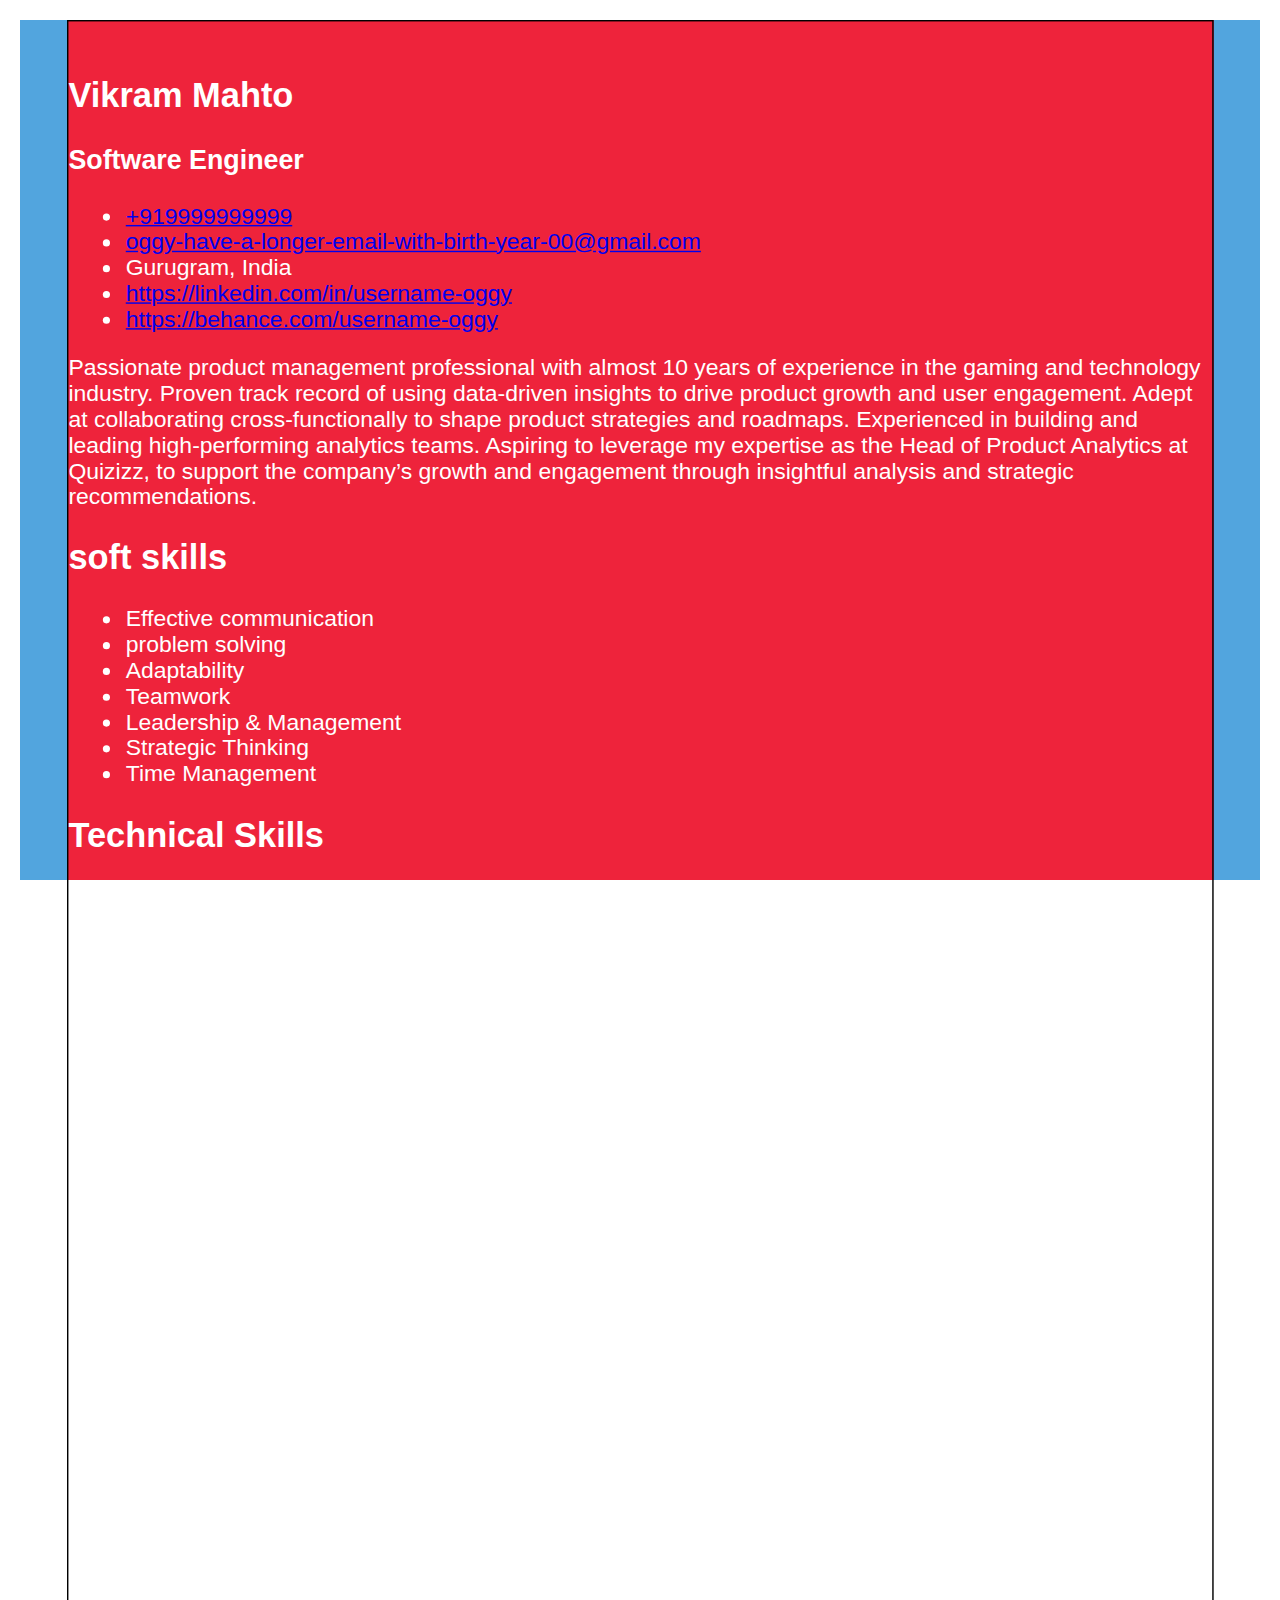
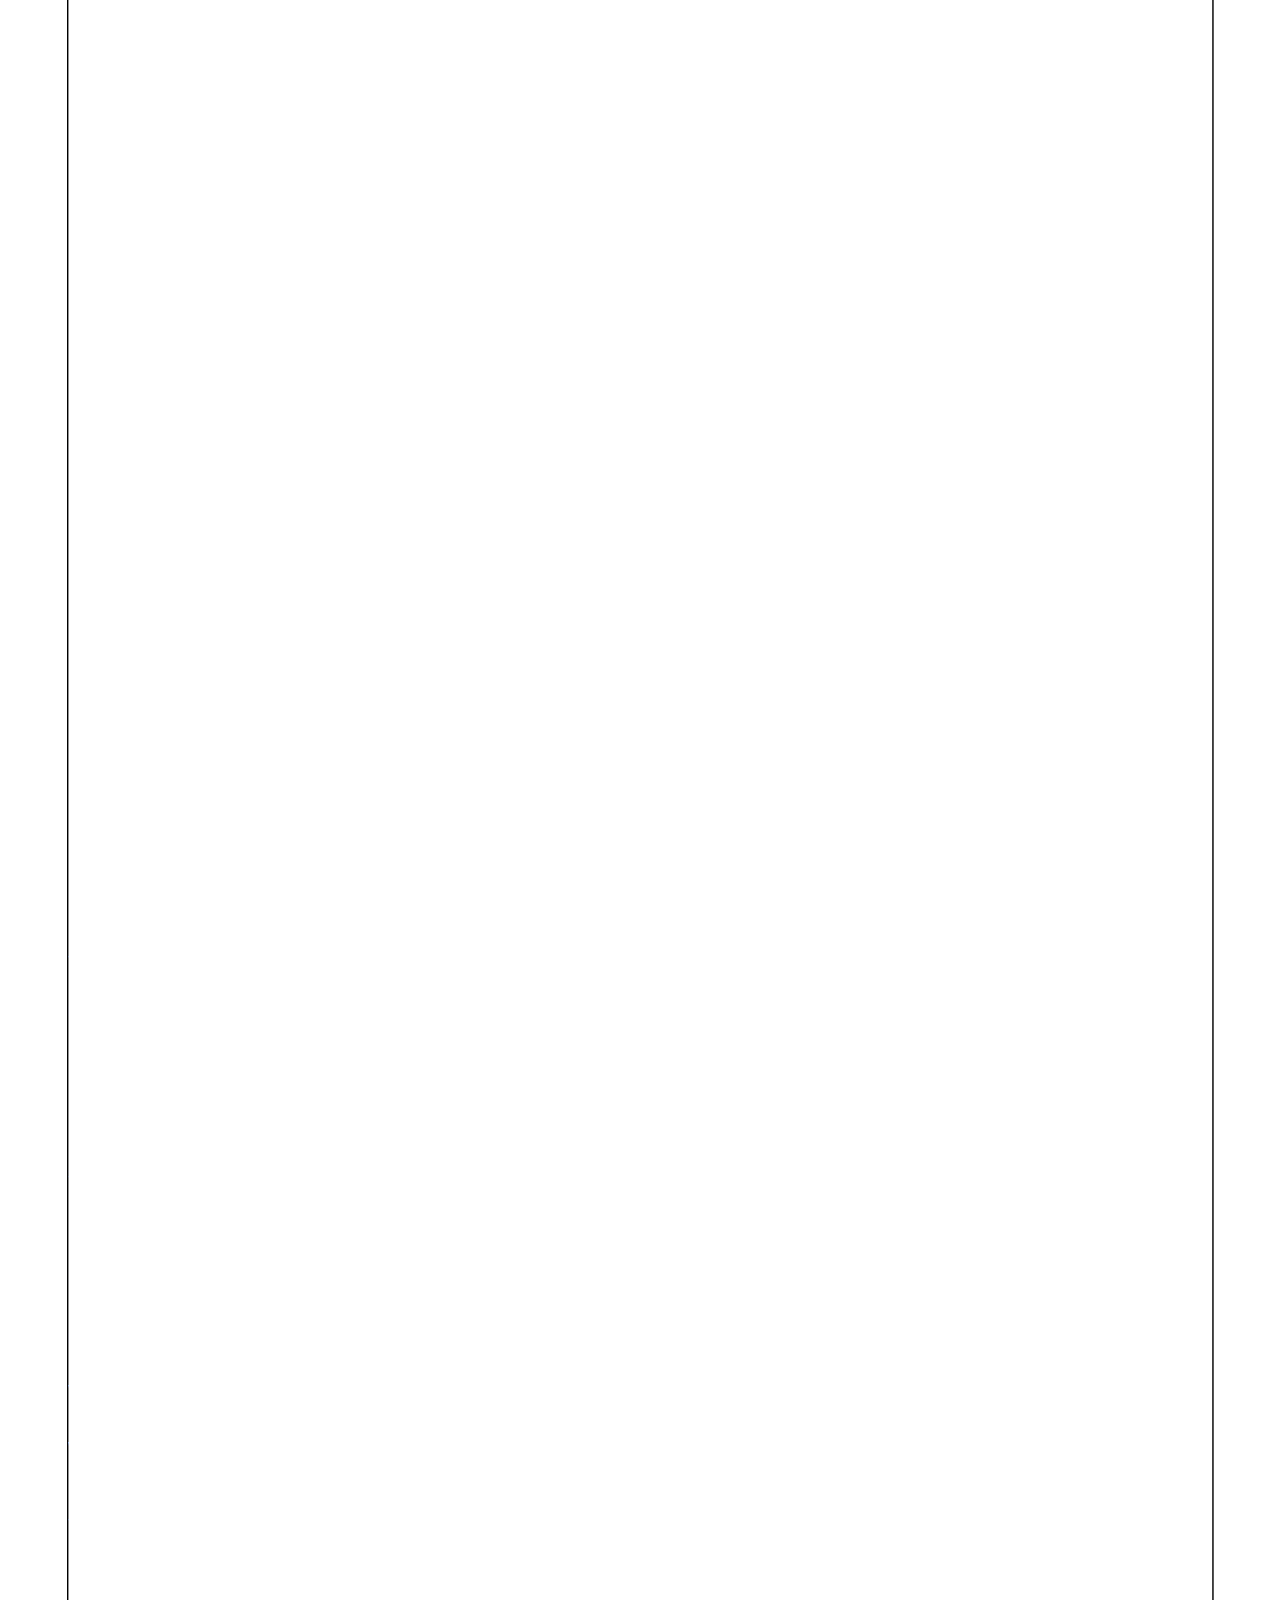
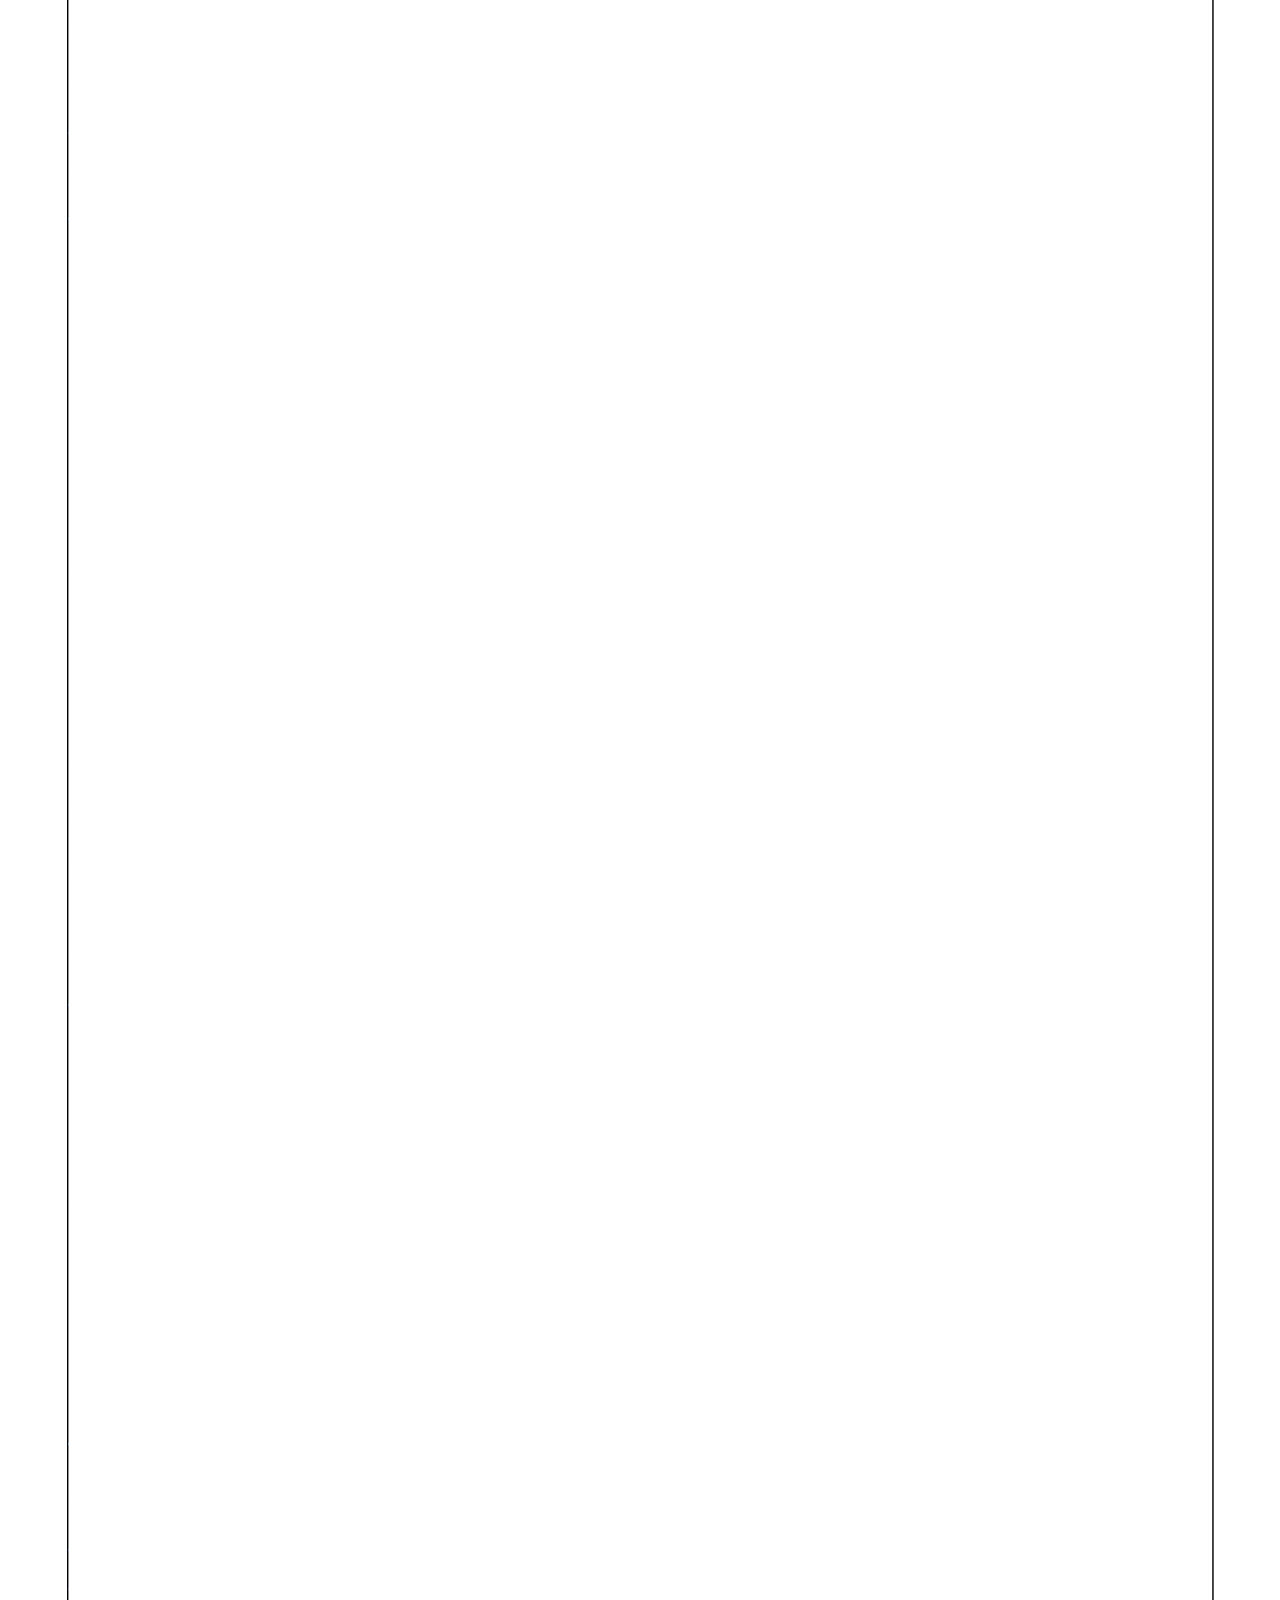
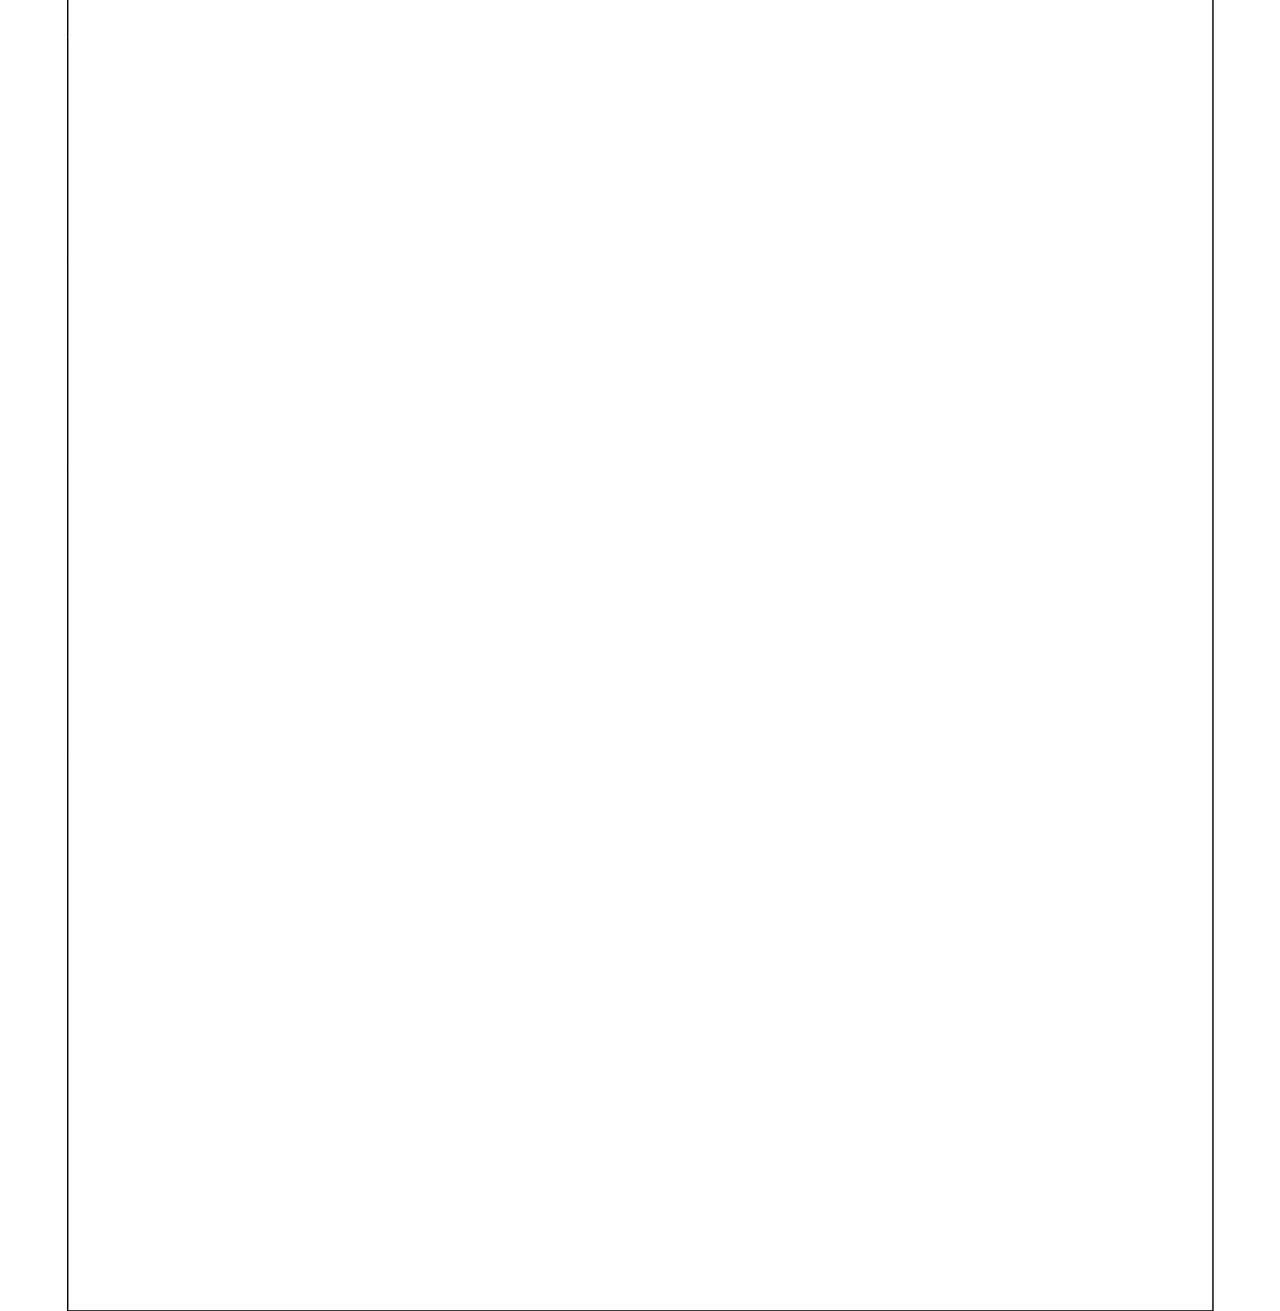
==== index.html @ e38b86bf "first commit" ====
<!DOCTYPE html>
<html lang="en">

<head>
    <meta charset="UTF-8">
    <meta name="viewport" content="width=device-width, initial-scale=1.0">
    <title>Document</title>
    <link rel="stylesheet" href="style.css">
    <script src="//cdnjs.cloudflare.com/ajax/libs/jquery/2.1.3/jquery.min.js"></script>
    <script src="//cdnjs.cloudflare.com/ajax/libs/underscore.js/1.6.0/underscore-min.js"></script>
    <script src="main.js"></script>
</head>

<body>
    <div id="container">
        <div class="page_content">
            <div id="resumeContainer" style="border: 1px solid black;">
                <meta charset="UTF-8">
                <meta name="viewport" content="width=device-width, initial-scale=1.0">
                <title>Stellar Cobalt</title>
                <link rel="stylesheet" href="https://rsv2.callupapp.co/htmltesting/style.css">
                <link rel="stylesheet" href="style.css">
                <div id="stellar-cobalt" class="resume-page">
                    <div class="header-info">
                        <div class="name-pic">
                            <img src="https://rsv2.callupapp.co/htmltesting/img/picture.jpg" alt="" class="profile-pic"
                                loading="lazy">
                            <div class="name-role">
                                <h2 class="name">Vikram Mahto</h2>
                                <h3 class="role">Software Engineer</h3>
                            </div>
                        </div>
                        <div class="contact-info">
                            <ul>
                                <li>
                                    <a href="tel:+919999999999" class="mobile">+919999999999</a>
                                    <img src="https://rsv2.callupapp.co/htmltesting/img/mobile.svg" alt="">
                                </li>
                                <li>
                                    <a href="mailto:abdevraj1-have-a-longer-email00@gmail.com"
                                        class="email">oggy-have-a-longer-email-with-birth-year-00@gmail.com</a>
                                    <img src="https://rsv2.callupapp.co/htmltesting/img/email.svg" alt="">
                                </li>
                                <li>
                                    <span>Gurugram, India</span>
                                    <img src="https://rsv2.callupapp.co/htmltesting/img/location.svg" alt="">
                                </li>
                                <li>
                                    <a href="#">https://linkedin.com/in/username-oggy</a>
                                    <img src="https://rsv2.callupapp.co/htmltesting/img/linkedin.svg" alt="">
                                </li>
                                <li>
                                    <a href="#">https://behance.com/username-oggy</a>
                                    <img src="https://rsv2.callupapp.co/htmltesting/img/behance.svg" alt="">
                                </li>
                            </ul>
                        </div>
                    </div>
                    <p class="prof-summary">
                        Passionate product management professional with almost 10 years of
                        experience in the gaming and
                        technology industry. Proven track record of using data-driven insights
                        to drive product growth and user
                        engagement. Adept at collaborating cross-functionally to shape product
                        strategies and roadmaps.
                        Experienced in building and leading high-performing analytics teams.
                        Aspiring to leverage my expertise
                        as the Head of Product Analytics at Quizizz, to support the company’s
                        growth and engagement through
                        insightful analysis and strategic recommendations.
                    </p>
                    <div class="summary-column">
                        <!-- Soft skills -->
                        <section>
                            <h2 class="section-title">soft skills</h2>
                            <ul class="soft-skills-badge">
                                <li>Effective communication </li>
                                <li>problem solving</li>
                                <li>Adaptability</li>
                                <li>Teamwork</li>
                                <li>Leadership &amp; Management</li>
                                <li>Strategic Thinking</li>
                                <li>Time Management</li>
                            </ul>
                        </section>
                        <!-- Technical skills -->
                        <section>
                            <h2 class="section-title">Technical Skills</h2>
                            <ul class="list-style-none">
                                <li class="skill-with-rating">
                                    <span class="name">SQL</span>
                                    <span class="stars">
                                        <img src="https://rsv2.callupapp.co/htmltesting/img/line-dark.svg" alt="">
                                        <img src="https://rsv2.callupapp.co/htmltesting/img/line-dark.svg" alt="">
                                        <img src="https://rsv2.callupapp.co/htmltesting/img/line-dark.svg" alt="">
                                        <img src="https://rsv2.callupapp.co/htmltesting/img/line-muted.svg" alt="">
                                        <img src="https://rsv2.callupapp.co/htmltesting/img/line-muted.svg" alt="">
                                    </span>
                                </li>
                                <li class="skill-with-rating">
                                    <span class="name">Data querying</span>
                                    <span class="stars">
                                        <img src="https://rsv2.callupapp.co/htmltesting/img/line-dark.svg" alt="">
                                        <img src="https://rsv2.callupapp.co/htmltesting/img/line-dark.svg" alt="">
                                        <img src="https://rsv2.callupapp.co/htmltesting/img/line-dark.svg" alt="">
                                        <img src="https://rsv2.callupapp.co/htmltesting/img/line-muted.svg" alt="">
                                        <img src="https://rsv2.callupapp.co/htmltesting/img/line-muted.svg" alt="">
                                    </span>
                                </li>
                                <li class="skill-with-rating">
                                    <span class="name">Firebase</span>
                                    <span class="stars">
                                        <img src="https://rsv2.callupapp.co/htmltesting/img/line-dark.svg" alt="">
                                        <img src="https://rsv2.callupapp.co/htmltesting/img/line-dark.svg" alt="">
                                        <img src="https://rsv2.callupapp.co/htmltesting/img/line-dark.svg" alt="">
                                        <img src="https://rsv2.callupapp.co/htmltesting/img/line-muted.svg" alt="">
                                        <img src="https://rsv2.callupapp.co/htmltesting/img/line-muted.svg" alt="">
                                    </span>
                                </li>
                                <li class="skill-with-rating">
                                    <span class="name">Digital marketing</span>
                                    <span class="stars">
                                        <img src="https://rsv2.callupapp.co/htmltesting/img/line-dark.svg" alt="">
                                        <img src="https://rsv2.callupapp.co/htmltesting/img/line-dark.svg" alt="">
                                        <img src="https://rsv2.callupapp.co/htmltesting/img/line-dark.svg" alt="">
                                        <img src="https://rsv2.callupapp.co/htmltesting/img/line-muted.svg" alt="">
                                        <img src="https://rsv2.callupapp.co/htmltesting/img/line-muted.svg" alt="">
                                    </span>
                                </li>
                                <li class="skill-with-rating">
                                    <span class="name">Google analytics with new text goes
                                        here</span>
                                    <span class="stars">
                                        <img src="https://rsv2.callupapp.co/htmltesting/img/line-dark.svg" alt="">
                                        <img src="https://rsv2.callupapp.co/htmltesting/img/line-dark.svg" alt="">
                                        <img src="https://rsv2.callupapp.co/htmltesting/img/line-dark.svg" alt="">
                                        <img src="https://rsv2.callupapp.co/htmltesting/img/line-muted.svg" alt="">
                                        <img src="https://rsv2.callupapp.co/htmltesting/img/line-muted.svg" alt="">
                                    </span>
                                </li>
                                <li class="skill-with-rating">
                                    <span class="name">Powerpoint</span>
                                    <span class="stars">
                                        <img src="https://rsv2.callupapp.co/htmltesting/img/line-dark.svg" alt="">
                                        <img src="https://rsv2.callupapp.co/htmltesting/img/line-dark.svg" alt="">
                                        <img src="https://rsv2.callupapp.co/htmltesting/img/line-dark.svg" alt="">
                                        <img src="https://rsv2.callupapp.co/htmltesting/img/line-muted.svg" alt="">
                                        <img src="https://rsv2.callupapp.co/htmltesting/img/line-muted.svg" alt="">
                                    </span>
                                </li>
                                <li class="skill-with-rating">
                                    <span class="name">Wireframing &amp; UX</span>
                                    <span class="stars">
                                        <img src="https://rsv2.callupapp.co/htmltesting/img/line-dark.svg" alt="">
                                        <img src="https://rsv2.callupapp.co/htmltesting/img/line-dark.svg" alt="">
                                        <img src="https://rsv2.callupapp.co/htmltesting/img/line-dark.svg" alt="">
                                        <img src="https://rsv2.callupapp.co/htmltesting/img/line-muted.svg" alt="">
                                        <img src="https://rsv2.callupapp.co/htmltesting/img/line-muted.svg" alt="">
                                    </span>
                                </li>
                                <li class="skill-with-rating">
                                    <span class="name">Mobile attribution</span>
                                    <span class="stars">
                                        <img src="https://rsv2.callupapp.co/htmltesting/img/line-dark.svg" alt="">
                                        <img src="https://rsv2.callupapp.co/htmltesting/img/line-dark.svg" alt="">
                                        <img src="https://rsv2.callupapp.co/htmltesting/img/line-dark.svg" alt="">
                                        <img src="https://rsv2.callupapp.co/htmltesting/img/line-muted.svg" alt="">
                                        <img src="https://rsv2.callupapp.co/htmltesting/img/line-muted.svg" alt="">
                                    </span>
                                </li>
                                <li class="skill-with-rating">
                                    <span class="name">Excel</span>
                                    <span class="stars">
                                        <img src="https://rsv2.callupapp.co/htmltesting/img/line-dark.svg" alt="">
                                        <img src="https://rsv2.callupapp.co/htmltesting/img/line-dark.svg" alt="">
                                        <img src="https://rsv2.callupapp.co/htmltesting/img/line-dark.svg" alt="">
                                        <img src="https://rsv2.callupapp.co/htmltesting/img/line-muted.svg" alt="">
                                        <img src="https://rsv2.callupapp.co/htmltesting/img/line-muted.svg" alt="">
                                    </span>
                                </li>
                                <li class="skill-with-rating">
                                    <span class="name">PlayStore listing</span>
                                    <span class="stars">
                                        <img src="https://rsv2.callupapp.co/htmltesting/img/line-dark.svg" alt="">
                                        <img src="https://rsv2.callupapp.co/htmltesting/img/line-dark.svg" alt="">
                                        <img src="https://rsv2.callupapp.co/htmltesting/img/line-dark.svg" alt="">
                                        <img src="https://rsv2.callupapp.co/htmltesting/img/line-muted.svg" alt="">
                                        <img src="https://rsv2.callupapp.co/htmltesting/img/line-muted.svg" alt="">
                                    </span>
                                </li>
                            </ul>
                        </section>
                        <section>
                            <h2 class="section-title">Core Competencies</h2>
                            <ul class="shifted-inside-list">
                                <li>Process Optimization</li>
                                <li>Business Strategies</li>
                                <li>Stakeholder Communication</li>
                            </ul>
                        </section>
                        <section class="certi">
                            <h2 class="section-title">Certifications</h2>
                            <ul class="shifted-inside-list">
                                <li>
                                    <span class="year">Jun, 2010</span>
                                    <span class="name">Fundamentals of Digital Marketing</span>
                                </li>
                                <li>
                                    <span class="name">User Experience Masterclass</span>
                                </li>
                            </ul>
                        </section>
                        <!-- Education -->
                        <section class="edu">
                            <h2 class="section-title">Education</h2>
                            <ul class="shifted-inside-list">
                                <li>
                                    <span class="course">PGDBM</span>
                                    <span class="inst">FORE School of Management</span>
                                    <span class="duration">2011 - 2013</span>
                                </li>
                                <li>
                                    <span class="course">B.E. Computer Science - Mahrshi</span>
                                    <span class="inst">Dayanand University, Rohtak</span>
                                    <span class="duration">2005 - 2009</span>
                                </li>
                            </ul>
                        </section>
                        <!-- Languages -->
                        <section class="lang">
                            <h2 class="section-title">Languages</h2>
                            <ul class="list-style-none">
                                <li>Hindi</li>
                                <li>English</li>
                            </ul>
                        </section>
                        <!-- Hobbies -->
                        <section class="hobbies">
                            <h2 class="section-title">Hobbies</h2>
                            <ul class="list-style-none">
                                <li>Exploring distant lands</li>
                                <li>Capturing moments</li>
                                <li>Every kind of sports</li>
                                <li>Cars</li>
                                <li>Music</li>
                            </ul>
                        </section>
                        <!-- Achievements -->
                        <section>
                            <h2 class="section-title">Achievements</h2>
                            <ul class="shifted-inside-list">
                                <li>Conceptualized and built TaskBucks, a micro-gratification
                                    app, scaled it to ~50 million+ users.
                                </li>
                                <li>Successfully scaled Google Ads by 20x in 40 days with an
                                    average ROI of 90% on Day 1 and 115% by
                                    Day 3
                                </li>
                            </ul>
                        </section>
                    </div>
                    <div class="detail-column">
                        <section>
                            <h2 class="section-title">Professional Summary</h2>
                            <ul class="professional-summary shifted-inside-list">
                                <li>10+ years of experience as a Business Analyst, specializing
                                    in IT business solutions.
                                </li>
                                <li>Successful project leader; completed several major projects
                                    on time and within budget in
                                    previous roles.
                                </li>
                                <li>Adept at liaising between stakeholders and mitigation of
                                    business risk factors.
                                </li>
                                <li>Proven track record of improving multiple processes and
                                    developing team members
                                </li>
                                <li>Certified Google Project Management trained in Agile
                                    methodology.
                                </li>
                                <li>Exceptional analytical, decision-making, and problem-solving
                                    skills demonstrated by the ability
                                    to manage complex projects and deliver valuable solutions.
                                </li>
                            </ul>
                        </section>
                        <section class="career-timeline-container-v7 career-timeline">
                            <h2 class="section-title">Career Timeline </h2>
                            <div class="sidebar-line-v7">
                                <div class="career-timeline-content-v7">
                                    <div class="career-timeline-set-v7 d-flex-v7">
                                        <div class="career-timeline-left-v7 d-flex-v7">
                                            <p class="career-date-v7 d-flex-v7 m-0">
                                                Jul 2019 - Current
                                            </p>
                                        </div>
                                        <div class="career-timeline-right-v7">
                                            <h6 class="job-role">IT Business Analyst</h6>
                                            <p class="company">Mativel Solutions</p>
                                        </div>
                                    </div>
                                </div>
                                <div class="career-timeline-content-v7">
                                    <div class="career-timeline-set-v7 d-flex-v7">
                                        <div class="career-timeline-left-v7 d-flex-v7">
                                            <p class="career-date-v7 d-flex-v7 m-0">
                                                Dec 2017 - Jun 2019
                                            </p>
                                        </div>
                                        <div class="career-timeline-right-v7">
                                            <h6 class="job-role">Strategic Account Manager</h6>
                                            <p class="company">Eclinical Works</p>
                                        </div>
                                    </div>
                                </div>
                                <div class="career-timeline-content-v7">
                                    <div class="career-timeline-set-v7 d-flex-v7">
                                        <div class="career-timeline-left-v7 d-flex-v7">
                                            <p class="career-date-v7 d-flex-v7 m-0">
                                                Oct 2014 - Oct 2017
                                            </p>
                                        </div>
                                        <div class="career-timeline-right-v7">
                                            <h6 class="job-role">Post Call Specialist</h6>
                                            <p class="company">West Crop</p>
                                        </div>
                                    </div>
                                </div>
                            </div>
                        </section>
                        <!-- Work Experience -->
                        <section class="work-experience-container-v7 mt-4 work-exp">
                            <h2 class="section-title">Work Experience </h2>
                            <div class="sidebar-line-v7">
                                <div class="work-experience-content-v7">
                                    <div class="work-experience-set-v7 d-flex-v7">
                                        <div class="work-experience-date-v7 d-flex-v7">
                                            <p class="experience-date-v7 d-flex-v7 m-0 duration">
                                                Jul 2019 - Current
                                            </p>
                                        </div>
                                        <div class="work-experience-data-v7 pt-3 work-exp">
                                            <h4 class="job-role">IT Business Analyst</h4>
                                            <h6 class="company">Mativel Solutions</h6>
                                            <h6 class="respo">Responsibilities: </h6>
                                            <p>Worked as an IT Business Analyst where handled
                                                various roles from determining project
                                                scope to tracking the status of requirements
                                                throughout the project lifecycle.
                                            </p>
                                            <h6 class="workdone">Workdone: </h6>
                                            <ul class="shifted-inside-list">
                                                <li>Worked with stakeholders and project team to
                                                    prioritize collected requirements
                                                </li>
                                                <li>Conducted interviews to gather customer
                                                    requirements via workshops, Agile
                                                    Methodology
                                                </li>
                                                <li>Developed strategies for enhancing existing
                                                    requirements-gathering processes
                                                </li>
                                                <li>Managed and tracked the status of
                                                    requirements throughout the project
                                                    lifecycle
                                                </li>
                                                <li>Analyzed and verified requirements for
                                                    completeness, consistency,
                                                    comprehensibility, feasibility, and
                                                    conformity to standards
                                                </li>
                                                <li>Identified project stakeholders and
                                                    established customer classes
                                                </li>
                                                <li>Assisted in conducting research on products
                                                    to meet agreed upon requirements
                                                </li>
                                                <li>Collaborated with project sponsors to
                                                    determine project scope and vision
                                                </li>
                                                <li>Elicited, analyzed, specified, and validated
                                                    the business needs of stakeholders
                                                </li>
                                            </ul>
                                            <h6 class="achievement">Achievements</h6>
                                            <ul class="shifted-inside-list">
                                                <li>Awarded best employee of the month 13 times
                                                </li>
                                                <li>Contributed to successful project management
                                                    leading to quality outcomes
                                                </li>
                                            </ul>
                                        </div>
                                    </div>
                                </div>
                                <div class="work-experience-content-v7">
                                    <div class="work-experience-set-v7 d-flex-v7">
                                        <div class="work-experience-date-v7 d-flex-v7">
                                            <p class="experience-date-v7 d-flex-v7 m-0 duration">
                                                Dec 2017 - Jun 2019
                                            </p>
                                        </div>
                                        <div class="work-experience-data-v7 pt-3">
                                            <h4 class="job-role">Strategic Account Manager</h4>
                                            <h6 class="company">Eclinical Works</h6>
                                            <h6 class="points-exp-v7">Responsibilities: </h6>
                                            <p>Managed complex projects including upgrading
                                                eClinicalWorks and migrating clients
                                                from locally hosted environment to cloud. Also
                                                held a significant role in process
                                                improvement and team development.
                                            </p>
                                            <h6 class="points-exp-v7">Workdone: </h6>
                                            <ul class="shifted-inside-list">
                                                <li>Managed client projects for move to the
                                                    cloud from locally hosted environment
                                                </li>
                                                <li>Carried out detailed SWOT analysis of the
                                                    clients
                                                </li>
                                                <li>Improved multiple processes and developed
                                                    team members
                                                </li>
                                                <li>Developed and managed project plans for
                                                    upgrading eClinicalWorks
                                                </li>
                                            </ul>
                                            <h6 class="points-exp-v7">Achievements</h6>
                                            <ul class="shifted-inside-list">
                                                <li>Improved multiple processes</li>
                                                <li>Developed team members who are placed in
                                                    different verticals with outstanding
                                                    performance
                                                </li>
                                            </ul>
                                        </div>
                                    </div>
                                </div>
                                <div class="work-experience-content-v7">
                                    <div class="work-experience-set-v7 d-flex-v7">
                                        <div class="work-experience-date-v7 d-flex-v7">
                                            <p class="experience-date-v7 d-flex-v7 m-0 duration">
                                                Oct 2014 - Oct 2017
                                            </p>
                                        </div>
                                        <div class="work-experience-data-v7 pt-3">
                                            <h4 class="job-role">Post Call Specialist</h4>
                                            <h6 class="company">West Crop</h6>
                                            <h6 class="points-exp-v7">Responsibilities: </h6>
                                            <p>Worked as Post Call Specialist and handled
                                                detection and investigation of fraud cases
                                                in telecommunications. Also, played a crucial
                                                role in assessing risk factors leading
                                                to fraudulent activities.
                                            </p>
                                            <h6 class="points-exp-v7">Workdone: </h6>
                                            <ul class="shifted-inside-list">
                                                <li>Partnered with internal departments to
                                                    detect and investigate fraud cases
                                                </li>
                                                <li>Assessed critical risk factors that result
                                                    in fraudulent use of telephony
                                                    systems
                                                </li>
                                                <li>Responsible for analyzing telecommunications
                                                    and information services related
                                                    business activities
                                                </li>
                                                <li>Analyzed telecommunications and information
                                                    services related business activities
                                                    to prevent and detect telephony
                                                    service-related fraud
                                                </li>
                                            </ul>
                                            <h6 class="points-exp-v7">Achievements</h6>
                                            <ul class="shifted-inside-list">
                                                <li>Maintained company fraud records and
                                                    organized department archives ensuring
                                                    accuracy
                                                </li>
                                                <li>Received Quarterly Quality Performance award
                                                    from West Crop multiple times
                                                </li>
                                            </ul>
                                        </div>
                                    </div>
                                </div>
                            </div>
                        </section>
                        <!-- Internship -->
                        <section class="work-experience-container-v7 mt-4 work-exp">
                            <h2 class="section-title">Internship</h2>
                            <div class="sidebar-line-v7">
                                <div class="work-experience-content-v7">
                                    <div class="work-experience-set-v7 d-flex-v7">
                                        <div class="work-experience-date-v7 d-flex-v7">
                                            <p class="experience-date-v7 d-flex-v7 m-0 duration">
                                                Jul 2019 - Oct 2019
                                            </p>
                                        </div>
                                        <div class="work-experience-data-v7 pt-3 work-exp">
                                            <h4 class="intern-company">Mativel Solutions</h4>
                                            <ul class="shifted-inside-list">
                                                <li>Worked with stakeholders and project team to
                                                    prioritize collected requirements
                                                </li>
                                                <li>Conducted interviews to gather customer
                                                    requirements via workshops, Agile
                                                    Methodology
                                                </li>
                                                <li>Developed strategies for enhancing existing
                                                    requirements-gathering processes
                                                </li>
                                                <li>Managed and tracked the status of
                                                    requirements throughout the project
                                                    lifecycle
                                                </li>
                                            </ul>
                                        </div>
                                    </div>
                                </div>
                                <div class="work-experience-content-v7">
                                    <div class="work-experience-set-v7 d-flex-v7">
                                        <div class="work-experience-date-v7 d-flex-v7">
                                            <p class="experience-date-v7 d-flex-v7 m-0 duration">
                                                Dec 2017 - Jun 2019
                                            </p>
                                        </div>
                                        <div class="work-experience-data-v7 pt-3">
                                            <h4 class="intern-company">Centre for Railway
                                                Information System (CRIS)
                                            </h4>
                                            <ul class="shifted-inside-list">
                                                <li>Managed client projects for move to the
                                                    cloud from locally hosted environment
                                                </li>
                                                <li>Carried out detailed SWOT analysis of the
                                                    clients
                                                </li>
                                                <li>Improved multiple processes and developed
                                                    team members
                                                </li>
                                                <li>Developed and managed project plans for
                                                    upgrading eClinicalWorks
                                                </li>
                                            </ul>
                                        </div>
                                    </div>
                                </div>
                            </div>
                        </section>
                        <section>
                            <h2 class="section-title">Freelance Experience</h2>
                            <ul class="shifted-inside-list">
                                <li>WebAdmin &amp; Site Management - Maheshwari Samaj Gurugram
                                </li>
                                <li>Created website on weebly web portal, Redesign and regular
                                    updations to the site
                                </li>
                            </ul>
                        </section>
                        <section>
                            <h2 class="section-title">Projects</h2>
                            <div class="project">
                                <h3 class="title">Project title</h3>
                                <ul class="shifted-inside-list">
                                    <li>Project headline point 1</li>
                                    <li>Project headline point 2</li>
                                    <li>Project headline point 3</li>
                                </ul>
                            </div>
                        </section>
                    </div>
                </div>
            </div>
        </div>
    </div>
</body>

</html>
---- style.css ----
#container {
  position: absolute;
  left: 20px;
  top: 20px;
  right: 20px;
  bottom: 20px;
  font-family: Arial, sans-serif;
  color: #fff;
  background-color: #52a5de;
}

.page_content {
  background-color: #ee233b;
  width: 800px;
  height: 600px;
  transform-origin: top left;
  transition: all 500ms ease-in-out !important;
  position: absolute;
}/*# sourceMappingURL=style.css.map */
---- style.css ----
#container {
  position: absolute;
  left: 20px;
  top: 20px;
  right: 20px;
  bottom: 20px;
  font-family: Arial, sans-serif;
  color: #fff;
  background-color: #52a5de;
}

.page_content {
  background-color: #ee233b;
  width: 800px;
  height: 600px;
  transform-origin: top left;
  transition: all 500ms ease-in-out !important;
  position: absolute;
}/*# sourceMappingURL=style.css.map */
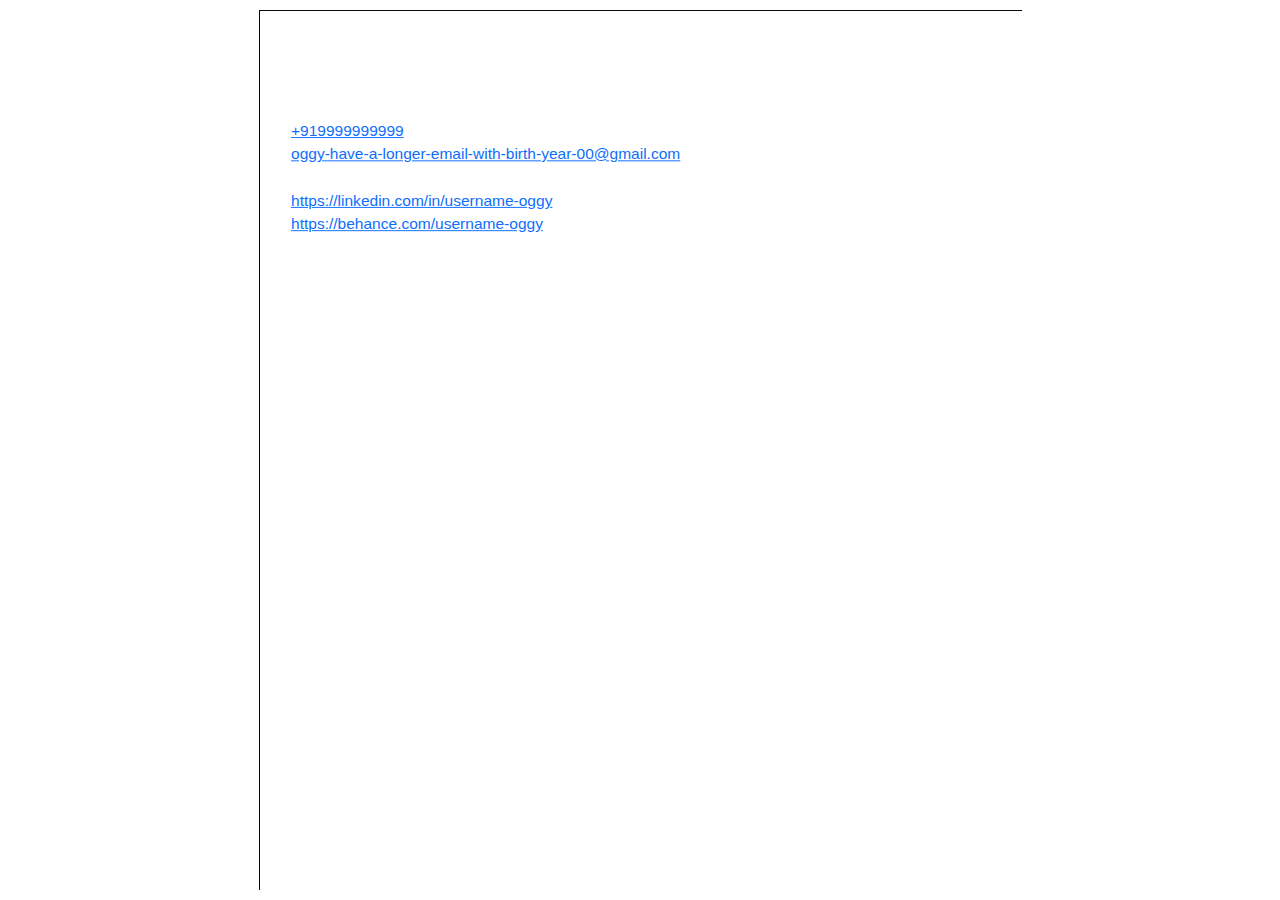
==== commit 2803f826: "Page scale working fine" ====
--- a/index.html
+++ b/index.html
@@ -4,15 +4,17 @@
 <head>
     <meta charset="UTF-8">
     <meta name="viewport" content="width=device-width, initial-scale=1.0">
-    <title>Document</title>
-    <link rel="stylesheet" href="style.css">
+    <title>This is working</title>
+    <link href="https://cdn.jsdelivr.net/npm/bootstrap@5.3.2/dist/css/bootstrap.min.css" rel="stylesheet">
+    <script src="https://cdn.jsdelivr.net/npm/bootstrap@5.3.2/dist/js/bootstrap.bundle.min.js"></script>
     <script src="//cdnjs.cloudflare.com/ajax/libs/jquery/2.1.3/jquery.min.js"></script>
     <script src="//cdnjs.cloudflare.com/ajax/libs/underscore.js/1.6.0/underscore-min.js"></script>
+    <link rel="stylesheet" href="style.css">
     <script src="main.js"></script>
 </head>
 
 <body>
-    <div id="container">
+    <div id="container" style="max-width: 763px;" class="mx-auto">
         <div class="page_content">
             <div id="resumeContainer" style="border: 1px solid black;">
                 <meta charset="UTF-8">
--- a/style.css
+++ b/style.css
@@ -1,18 +1,16 @@
 #container {
   position: absolute;
-  left: 20px;
-  top: 20px;
-  right: 20px;
-  bottom: 20px;
+  left: 10px;
+  top: 10px;
+  right: 10px;
+  bottom: 10px;
   font-family: Arial, sans-serif;
   color: #fff;
-  background-color: #52a5de;
+  overflow-x: hidden;
 }
 
 .page_content {
-  background-color: #ee233b;
   width: 800px;
-  height: 600px;
   transform-origin: top left;
   transition: all 500ms ease-in-out !important;
   position: absolute;
--- a/style.css
+++ b/style.css
@@ -1,18 +1,16 @@
 #container {
   position: absolute;
-  left: 20px;
-  top: 20px;
-  right: 20px;
-  bottom: 20px;
+  left: 10px;
+  top: 10px;
+  right: 10px;
+  bottom: 10px;
   font-family: Arial, sans-serif;
   color: #fff;
-  background-color: #52a5de;
+  overflow-x: hidden;
 }
 
 .page_content {
-  background-color: #ee233b;
   width: 800px;
-  height: 600px;
   transform-origin: top left;
   transition: all 500ms ease-in-out !important;
   position: absolute;
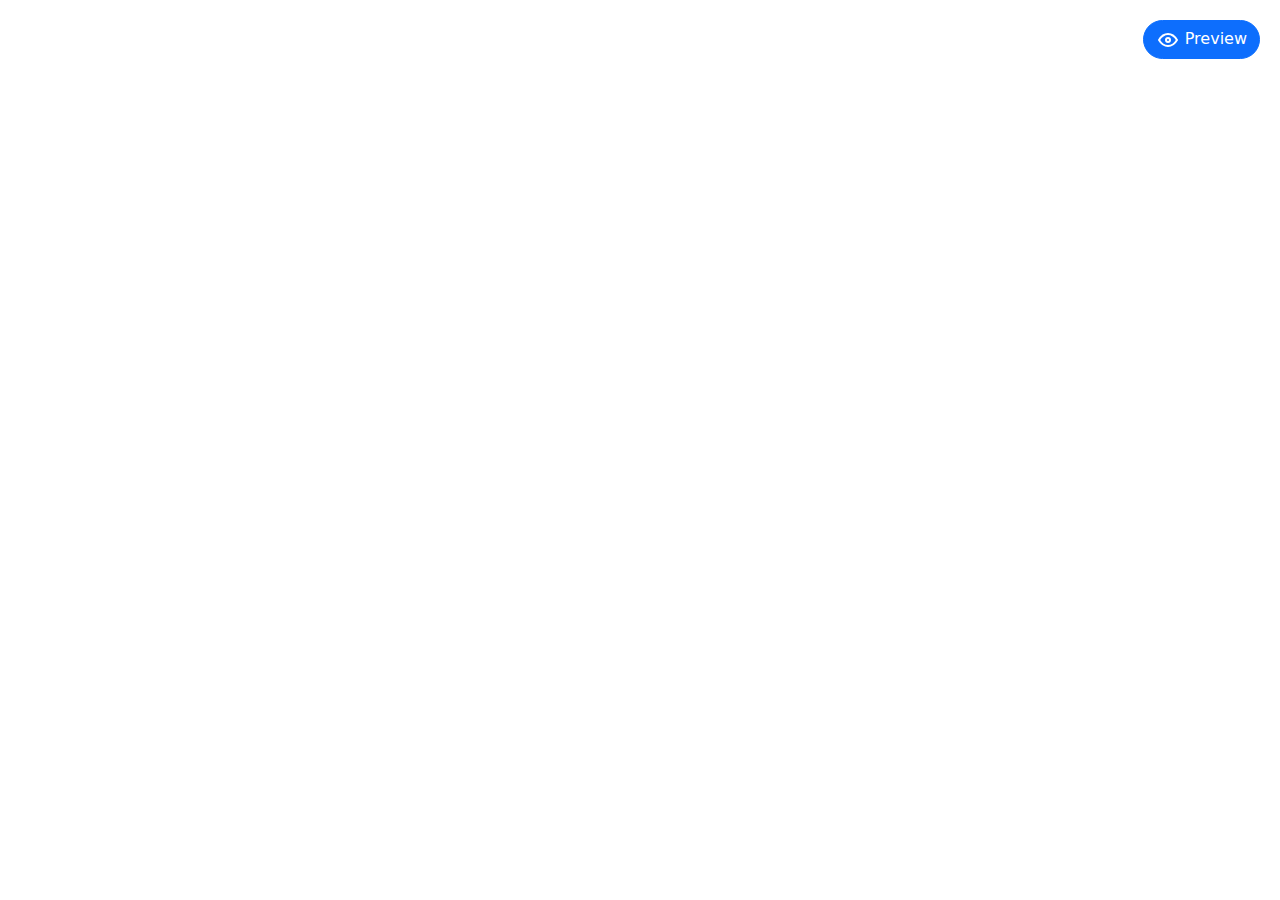
==== commit f62e9505: "Added resume preview container inside modal" ====
--- a/index.html
+++ b/index.html
@@ -14,566 +14,652 @@
 </head>
 
 <body>
-    <div id="container" style="max-width: 763px;" class="mx-auto">
-        <div class="page_content">
-            <div id="resumeContainer" style="border: 1px solid black;">
-                <meta charset="UTF-8">
-                <meta name="viewport" content="width=device-width, initial-scale=1.0">
-                <title>Stellar Cobalt</title>
-                <link rel="stylesheet" href="https://rsv2.callupapp.co/htmltesting/style.css">
-                <link rel="stylesheet" href="style.css">
-                <div id="stellar-cobalt" class="resume-page">
-                    <div class="header-info">
-                        <div class="name-pic">
-                            <img src="https://rsv2.callupapp.co/htmltesting/img/picture.jpg" alt="" class="profile-pic"
-                                loading="lazy">
-                            <div class="name-role">
-                                <h2 class="name">Vikram Mahto</h2>
-                                <h3 class="role">Software Engineer</h3>
-                            </div>
-                        </div>
-                        <div class="contact-info">
-                            <ul>
-                                <li>
-                                    <a href="tel:+919999999999" class="mobile">+919999999999</a>
-                                    <img src="https://rsv2.callupapp.co/htmltesting/img/mobile.svg" alt="">
-                                </li>
-                                <li>
-                                    <a href="mailto:abdevraj1-have-a-longer-email00@gmail.com"
-                                        class="email">oggy-have-a-longer-email-with-birth-year-00@gmail.com</a>
-                                    <img src="https://rsv2.callupapp.co/htmltesting/img/email.svg" alt="">
-                                </li>
-                                <li>
-                                    <span>Gurugram, India</span>
-                                    <img src="https://rsv2.callupapp.co/htmltesting/img/location.svg" alt="">
-                                </li>
-                                <li>
-                                    <a href="#">https://linkedin.com/in/username-oggy</a>
-                                    <img src="https://rsv2.callupapp.co/htmltesting/img/linkedin.svg" alt="">
-                                </li>
-                                <li>
-                                    <a href="#">https://behance.com/username-oggy</a>
-                                    <img src="https://rsv2.callupapp.co/htmltesting/img/behance.svg" alt="">
-                                </li>
-                            </ul>
-                        </div>
-                    </div>
-                    <p class="prof-summary">
-                        Passionate product management professional with almost 10 years of
-                        experience in the gaming and
-                        technology industry. Proven track record of using data-driven insights
-                        to drive product growth and user
-                        engagement. Adept at collaborating cross-functionally to shape product
-                        strategies and roadmaps.
-                        Experienced in building and leading high-performing analytics teams.
-                        Aspiring to leverage my expertise
-                        as the Head of Product Analytics at Quizizz, to support the company’s
-                        growth and engagement through
-                        insightful analysis and strategic recommendations.
-                    </p>
-                    <div class="summary-column">
-                        <!-- Soft skills -->
-                        <section>
-                            <h2 class="section-title">soft skills</h2>
-                            <ul class="soft-skills-badge">
-                                <li>Effective communication </li>
-                                <li>problem solving</li>
-                                <li>Adaptability</li>
-                                <li>Teamwork</li>
-                                <li>Leadership &amp; Management</li>
-                                <li>Strategic Thinking</li>
-                                <li>Time Management</li>
-                            </ul>
-                        </section>
-                        <!-- Technical skills -->
-                        <section>
-                            <h2 class="section-title">Technical Skills</h2>
-                            <ul class="list-style-none">
-                                <li class="skill-with-rating">
-                                    <span class="name">SQL</span>
-                                    <span class="stars">
-                                        <img src="https://rsv2.callupapp.co/htmltesting/img/line-dark.svg" alt="">
-                                        <img src="https://rsv2.callupapp.co/htmltesting/img/line-dark.svg" alt="">
-                                        <img src="https://rsv2.callupapp.co/htmltesting/img/line-dark.svg" alt="">
-                                        <img src="https://rsv2.callupapp.co/htmltesting/img/line-muted.svg" alt="">
-                                        <img src="https://rsv2.callupapp.co/htmltesting/img/line-muted.svg" alt="">
-                                    </span>
-                                </li>
-                                <li class="skill-with-rating">
-                                    <span class="name">Data querying</span>
-                                    <span class="stars">
-                                        <img src="https://rsv2.callupapp.co/htmltesting/img/line-dark.svg" alt="">
-                                        <img src="https://rsv2.callupapp.co/htmltesting/img/line-dark.svg" alt="">
-                                        <img src="https://rsv2.callupapp.co/htmltesting/img/line-dark.svg" alt="">
-                                        <img src="https://rsv2.callupapp.co/htmltesting/img/line-muted.svg" alt="">
-                                        <img src="https://rsv2.callupapp.co/htmltesting/img/line-muted.svg" alt="">
-                                    </span>
-                                </li>
-                                <li class="skill-with-rating">
-                                    <span class="name">Firebase</span>
-                                    <span class="stars">
-                                        <img src="https://rsv2.callupapp.co/htmltesting/img/line-dark.svg" alt="">
-                                        <img src="https://rsv2.callupapp.co/htmltesting/img/line-dark.svg" alt="">
-                                        <img src="https://rsv2.callupapp.co/htmltesting/img/line-dark.svg" alt="">
-                                        <img src="https://rsv2.callupapp.co/htmltesting/img/line-muted.svg" alt="">
-                                        <img src="https://rsv2.callupapp.co/htmltesting/img/line-muted.svg" alt="">
-                                    </span>
-                                </li>
-                                <li class="skill-with-rating">
-                                    <span class="name">Digital marketing</span>
-                                    <span class="stars">
-                                        <img src="https://rsv2.callupapp.co/htmltesting/img/line-dark.svg" alt="">
-                                        <img src="https://rsv2.callupapp.co/htmltesting/img/line-dark.svg" alt="">
-                                        <img src="https://rsv2.callupapp.co/htmltesting/img/line-dark.svg" alt="">
-                                        <img src="https://rsv2.callupapp.co/htmltesting/img/line-muted.svg" alt="">
-                                        <img src="https://rsv2.callupapp.co/htmltesting/img/line-muted.svg" alt="">
-                                    </span>
-                                </li>
-                                <li class="skill-with-rating">
-                                    <span class="name">Google analytics with new text goes
-                                        here</span>
-                                    <span class="stars">
-                                        <img src="https://rsv2.callupapp.co/htmltesting/img/line-dark.svg" alt="">
-                                        <img src="https://rsv2.callupapp.co/htmltesting/img/line-dark.svg" alt="">
-                                        <img src="https://rsv2.callupapp.co/htmltesting/img/line-dark.svg" alt="">
-                                        <img src="https://rsv2.callupapp.co/htmltesting/img/line-muted.svg" alt="">
-                                        <img src="https://rsv2.callupapp.co/htmltesting/img/line-muted.svg" alt="">
-                                    </span>
-                                </li>
-                                <li class="skill-with-rating">
-                                    <span class="name">Powerpoint</span>
-                                    <span class="stars">
-                                        <img src="https://rsv2.callupapp.co/htmltesting/img/line-dark.svg" alt="">
-                                        <img src="https://rsv2.callupapp.co/htmltesting/img/line-dark.svg" alt="">
-                                        <img src="https://rsv2.callupapp.co/htmltesting/img/line-dark.svg" alt="">
-                                        <img src="https://rsv2.callupapp.co/htmltesting/img/line-muted.svg" alt="">
-                                        <img src="https://rsv2.callupapp.co/htmltesting/img/line-muted.svg" alt="">
-                                    </span>
-                                </li>
-                                <li class="skill-with-rating">
-                                    <span class="name">Wireframing &amp; UX</span>
-                                    <span class="stars">
-                                        <img src="https://rsv2.callupapp.co/htmltesting/img/line-dark.svg" alt="">
-                                        <img src="https://rsv2.callupapp.co/htmltesting/img/line-dark.svg" alt="">
-                                        <img src="https://rsv2.callupapp.co/htmltesting/img/line-dark.svg" alt="">
-                                        <img src="https://rsv2.callupapp.co/htmltesting/img/line-muted.svg" alt="">
-                                        <img src="https://rsv2.callupapp.co/htmltesting/img/line-muted.svg" alt="">
-                                    </span>
-                                </li>
-                                <li class="skill-with-rating">
-                                    <span class="name">Mobile attribution</span>
-                                    <span class="stars">
-                                        <img src="https://rsv2.callupapp.co/htmltesting/img/line-dark.svg" alt="">
-                                        <img src="https://rsv2.callupapp.co/htmltesting/img/line-dark.svg" alt="">
-                                        <img src="https://rsv2.callupapp.co/htmltesting/img/line-dark.svg" alt="">
-                                        <img src="https://rsv2.callupapp.co/htmltesting/img/line-muted.svg" alt="">
-                                        <img src="https://rsv2.callupapp.co/htmltesting/img/line-muted.svg" alt="">
-                                    </span>
-                                </li>
-                                <li class="skill-with-rating">
-                                    <span class="name">Excel</span>
-                                    <span class="stars">
-                                        <img src="https://rsv2.callupapp.co/htmltesting/img/line-dark.svg" alt="">
-                                        <img src="https://rsv2.callupapp.co/htmltesting/img/line-dark.svg" alt="">
-                                        <img src="https://rsv2.callupapp.co/htmltesting/img/line-dark.svg" alt="">
-                                        <img src="https://rsv2.callupapp.co/htmltesting/img/line-muted.svg" alt="">
-                                        <img src="https://rsv2.callupapp.co/htmltesting/img/line-muted.svg" alt="">
-                                    </span>
-                                </li>
-                                <li class="skill-with-rating">
-                                    <span class="name">PlayStore listing</span>
-                                    <span class="stars">
-                                        <img src="https://rsv2.callupapp.co/htmltesting/img/line-dark.svg" alt="">
-                                        <img src="https://rsv2.callupapp.co/htmltesting/img/line-dark.svg" alt="">
-                                        <img src="https://rsv2.callupapp.co/htmltesting/img/line-dark.svg" alt="">
-                                        <img src="https://rsv2.callupapp.co/htmltesting/img/line-muted.svg" alt="">
-                                        <img src="https://rsv2.callupapp.co/htmltesting/img/line-muted.svg" alt="">
-                                    </span>
-                                </li>
-                            </ul>
-                        </section>
-                        <section>
-                            <h2 class="section-title">Core Competencies</h2>
-                            <ul class="shifted-inside-list">
-                                <li>Process Optimization</li>
-                                <li>Business Strategies</li>
-                                <li>Stakeholder Communication</li>
-                            </ul>
-                        </section>
-                        <section class="certi">
-                            <h2 class="section-title">Certifications</h2>
-                            <ul class="shifted-inside-list">
-                                <li>
-                                    <span class="year">Jun, 2010</span>
-                                    <span class="name">Fundamentals of Digital Marketing</span>
-                                </li>
-                                <li>
-                                    <span class="name">User Experience Masterclass</span>
-                                </li>
-                            </ul>
-                        </section>
-                        <!-- Education -->
-                        <section class="edu">
-                            <h2 class="section-title">Education</h2>
-                            <ul class="shifted-inside-list">
-                                <li>
-                                    <span class="course">PGDBM</span>
-                                    <span class="inst">FORE School of Management</span>
-                                    <span class="duration">2011 - 2013</span>
-                                </li>
-                                <li>
-                                    <span class="course">B.E. Computer Science - Mahrshi</span>
-                                    <span class="inst">Dayanand University, Rohtak</span>
-                                    <span class="duration">2005 - 2009</span>
-                                </li>
-                            </ul>
-                        </section>
-                        <!-- Languages -->
-                        <section class="lang">
-                            <h2 class="section-title">Languages</h2>
-                            <ul class="list-style-none">
-                                <li>Hindi</li>
-                                <li>English</li>
-                            </ul>
-                        </section>
-                        <!-- Hobbies -->
-                        <section class="hobbies">
-                            <h2 class="section-title">Hobbies</h2>
-                            <ul class="list-style-none">
-                                <li>Exploring distant lands</li>
-                                <li>Capturing moments</li>
-                                <li>Every kind of sports</li>
-                                <li>Cars</li>
-                                <li>Music</li>
-                            </ul>
-                        </section>
-                        <!-- Achievements -->
-                        <section>
-                            <h2 class="section-title">Achievements</h2>
-                            <ul class="shifted-inside-list">
-                                <li>Conceptualized and built TaskBucks, a micro-gratification
-                                    app, scaled it to ~50 million+ users.
-                                </li>
-                                <li>Successfully scaled Google Ads by 20x in 40 days with an
-                                    average ROI of 90% on Day 1 and 115% by
-                                    Day 3
-                                </li>
-                            </ul>
-                        </section>
-                    </div>
-                    <div class="detail-column">
-                        <section>
-                            <h2 class="section-title">Professional Summary</h2>
-                            <ul class="professional-summary shifted-inside-list">
-                                <li>10+ years of experience as a Business Analyst, specializing
-                                    in IT business solutions.
-                                </li>
-                                <li>Successful project leader; completed several major projects
-                                    on time and within budget in
-                                    previous roles.
-                                </li>
-                                <li>Adept at liaising between stakeholders and mitigation of
-                                    business risk factors.
-                                </li>
-                                <li>Proven track record of improving multiple processes and
-                                    developing team members
-                                </li>
-                                <li>Certified Google Project Management trained in Agile
-                                    methodology.
-                                </li>
-                                <li>Exceptional analytical, decision-making, and problem-solving
-                                    skills demonstrated by the ability
-                                    to manage complex projects and deliver valuable solutions.
-                                </li>
-                            </ul>
-                        </section>
-                        <section class="career-timeline-container-v7 career-timeline">
-                            <h2 class="section-title">Career Timeline </h2>
-                            <div class="sidebar-line-v7">
-                                <div class="career-timeline-content-v7">
-                                    <div class="career-timeline-set-v7 d-flex-v7">
-                                        <div class="career-timeline-left-v7 d-flex-v7">
-                                            <p class="career-date-v7 d-flex-v7 m-0">
-                                                Jul 2019 - Current
-                                            </p>
+    <button type="button" id="previewResume" class="btn btn-primary rounded-pill"
+        style="position: fixed; right: 20px; top: 20px;" title="Preview" data-bs-toggle="modal"
+        data-bs-target="#resumePreviewModal">
+        <svg xmlns="http://www.w3.org/2000/svg" class="icon icon-tabler icon-tabler-eye" width="24" height="24"
+            viewBox="0 0 24 24" stroke-width="2" stroke="currentColor" fill="none" stroke-linecap="round"
+            stroke-linejoin="round">
+            <path stroke="none" d="M0 0h24v24H0z" fill="none" />
+            <path d="M10 12a2 2 0 1 0 4 0a2 2 0 0 0 -4 0" />
+            <path d="M21 12c-2.4 4 -5.4 6 -9 6c-3.6 0 -6.6 -2 -9 -6c2.4 -4 5.4 -6 9 -6c3.6 0 6.6 2 9 6" />
+        </svg>
+        <span class="d-none d-md-inline">Preview</span>
+    </button>
+    <!-- Resume preview modal -->
+    <div class="modal fade" id="resumePreviewModal" tabindex="-1" aria-labelledby="resumePreviewModalLabel"
+        aria-hidden="true">
+        <div class="modal-dialog modal-lg">
+            <div class="modal-content bg-transparent border-0" >
+                <div class="modal-header border-0 pb-0">
+                    <button type="button"
+                        class="btn btn-light d-flex align-items-center bg-transparent text-white border-0 px-0"
+                        id="resumePreviewModalLabel" data-bs-dismiss="modal" aria-label="Close"><i
+                            class="ph ph-arrow-left me-2"></i>Back to
+                        edit</button>
+                </div>
+                <div id="resumePreview" class="modal-body overflow-x-scroll p-4 bg-white">
+                    <!-- Resume content goes here -->
+                    <div id="container" style="max-width: 763px;" class="mx-auto">
+                        <div class="page_content">
+                            <div id="resumeContainer" style="border: 1px solid black;">
+                                <meta charset="UTF-8">
+                                <meta name="viewport" content="width=device-width, initial-scale=1.0">
+                                <title>Stellar Cobalt</title>
+                                <link rel="stylesheet" href="https://rsv2.callupapp.co/htmltesting/style.css">
+                                <link rel="stylesheet" href="style.css">
+                                <div id="stellar-cobalt" class="resume-page">
+                                    <div class="header-info">
+                                        <div class="name-pic">
+                                            <img src="https://rsv2.callupapp.co/htmltesting/img/picture.jpg" alt=""
+                                                class="profile-pic" loading="lazy">
+                                            <div class="name-role">
+                                                <h2 class="name">Vikram Mahto</h2>
+                                                <h3 class="role">Software Engineer</h3>
+                                            </div>
                                         </div>
-                                        <div class="career-timeline-right-v7">
-                                            <h6 class="job-role">IT Business Analyst</h6>
-                                            <p class="company">Mativel Solutions</p>
+                                        <div class="contact-info">
+                                            <ul>
+                                                <li>
+                                                    <a href="tel:+919999999999" class="mobile">+919999999999</a>
+                                                    <img src="https://rsv2.callupapp.co/htmltesting/img/mobile.svg"
+                                                        alt="">
+                                                </li>
+                                                <li>
+                                                    <a href="mailto:abdevraj1-have-a-longer-email00@gmail.com"
+                                                        class="email">oggy-have-a-longer-email-with-birth-year-00@gmail.com</a>
+                                                    <img src="https://rsv2.callupapp.co/htmltesting/img/email.svg"
+                                                        alt="">
+                                                </li>
+                                                <li>
+                                                    <span>Gurugram, India</span>
+                                                    <img src="https://rsv2.callupapp.co/htmltesting/img/location.svg"
+                                                        alt="">
+                                                </li>
+                                                <li>
+                                                    <a href="#">https://linkedin.com/in/username-oggy</a>
+                                                    <img src="https://rsv2.callupapp.co/htmltesting/img/linkedin.svg"
+                                                        alt="">
+                                                </li>
+                                                <li>
+                                                    <a href="#">https://behance.com/username-oggy</a>
+                                                    <img src="https://rsv2.callupapp.co/htmltesting/img/behance.svg"
+                                                        alt="">
+                                                </li>
+                                            </ul>
                                         </div>
                                     </div>
-                                </div>
-                                <div class="career-timeline-content-v7">
-                                    <div class="career-timeline-set-v7 d-flex-v7">
-                                        <div class="career-timeline-left-v7 d-flex-v7">
-                                            <p class="career-date-v7 d-flex-v7 m-0">
-                                                Dec 2017 - Jun 2019
-                                            </p>
-                                        </div>
-                                        <div class="career-timeline-right-v7">
-                                            <h6 class="job-role">Strategic Account Manager</h6>
-                                            <p class="company">Eclinical Works</p>
-                                        </div>
+                                    <p class="prof-summary">
+                                        Passionate product management professional with almost 10 years of
+                                        experience in the gaming and
+                                        technology industry. Proven track record of using data-driven insights
+                                        to drive product growth and user
+                                        engagement. Adept at collaborating cross-functionally to shape product
+                                        strategies and roadmaps.
+                                        Experienced in building and leading high-performing analytics teams.
+                                        Aspiring to leverage my expertise
+                                        as the Head of Product Analytics at Quizizz, to support the company’s
+                                        growth and engagement through
+                                        insightful analysis and strategic recommendations.
+                                    </p>
+                                    <div class="summary-column">
+                                        <!-- Soft skills -->
+                                        <section>
+                                            <h2 class="section-title">soft skills</h2>
+                                            <ul class="soft-skills-badge">
+                                                <li>Effective communication </li>
+                                                <li>problem solving</li>
+                                                <li>Adaptability</li>
+                                                <li>Teamwork</li>
+                                                <li>Leadership &amp; Management</li>
+                                                <li>Strategic Thinking</li>
+                                                <li>Time Management</li>
+                                            </ul>
+                                        </section>
+                                        <!-- Technical skills -->
+                                        <section>
+                                            <h2 class="section-title">Technical Skills</h2>
+                                            <ul class="list-style-none">
+                                                <li class="skill-with-rating">
+                                                    <span class="name">SQL</span>
+                                                    <span class="stars">
+                                                        <img src="https://rsv2.callupapp.co/htmltesting/img/line-dark.svg"
+                                                            alt="">
+                                                        <img src="https://rsv2.callupapp.co/htmltesting/img/line-dark.svg"
+                                                            alt="">
+                                                        <img src="https://rsv2.callupapp.co/htmltesting/img/line-dark.svg"
+                                                            alt="">
+                                                        <img src="https://rsv2.callupapp.co/htmltesting/img/line-muted.svg"
+                                                            alt="">
+                                                        <img src="https://rsv2.callupapp.co/htmltesting/img/line-muted.svg"
+                                                            alt="">
+                                                    </span>
+                                                </li>
+                                                <li class="skill-with-rating">
+                                                    <span class="name">Data querying</span>
+                                                    <span class="stars">
+                                                        <img src="https://rsv2.callupapp.co/htmltesting/img/line-dark.svg"
+                                                            alt="">
+                                                        <img src="https://rsv2.callupapp.co/htmltesting/img/line-dark.svg"
+                                                            alt="">
+                                                        <img src="https://rsv2.callupapp.co/htmltesting/img/line-dark.svg"
+                                                            alt="">
+                                                        <img src="https://rsv2.callupapp.co/htmltesting/img/line-muted.svg"
+                                                            alt="">
+                                                        <img src="https://rsv2.callupapp.co/htmltesting/img/line-muted.svg"
+                                                            alt="">
+                                                    </span>
+                                                </li>
+                                                <li class="skill-with-rating">
+                                                    <span class="name">Firebase</span>
+                                                    <span class="stars">
+                                                        <img src="https://rsv2.callupapp.co/htmltesting/img/line-dark.svg"
+                                                            alt="">
+                                                        <img src="https://rsv2.callupapp.co/htmltesting/img/line-dark.svg"
+                                                            alt="">
+                                                        <img src="https://rsv2.callupapp.co/htmltesting/img/line-dark.svg"
+                                                            alt="">
+                                                        <img src="https://rsv2.callupapp.co/htmltesting/img/line-muted.svg"
+                                                            alt="">
+                                                        <img src="https://rsv2.callupapp.co/htmltesting/img/line-muted.svg"
+                                                            alt="">
+                                                    </span>
+                                                </li>
+                                                <li class="skill-with-rating">
+                                                    <span class="name">Digital marketing</span>
+                                                    <span class="stars">
+                                                        <img src="https://rsv2.callupapp.co/htmltesting/img/line-dark.svg"
+                                                            alt="">
+                                                        <img src="https://rsv2.callupapp.co/htmltesting/img/line-dark.svg"
+                                                            alt="">
+                                                        <img src="https://rsv2.callupapp.co/htmltesting/img/line-dark.svg"
+                                                            alt="">
+                                                        <img src="https://rsv2.callupapp.co/htmltesting/img/line-muted.svg"
+                                                            alt="">
+                                                        <img src="https://rsv2.callupapp.co/htmltesting/img/line-muted.svg"
+                                                            alt="">
+                                                    </span>
+                                                </li>
+                                                <li class="skill-with-rating">
+                                                    <span class="name">Google analytics with new text goes
+                                                        here</span>
+                                                    <span class="stars">
+                                                        <img src="https://rsv2.callupapp.co/htmltesting/img/line-dark.svg"
+                                                            alt="">
+                                                        <img src="https://rsv2.callupapp.co/htmltesting/img/line-dark.svg"
+                                                            alt="">
+                                                        <img src="https://rsv2.callupapp.co/htmltesting/img/line-dark.svg"
+                                                            alt="">
+                                                        <img src="https://rsv2.callupapp.co/htmltesting/img/line-muted.svg"
+                                                            alt="">
+                                                        <img src="https://rsv2.callupapp.co/htmltesting/img/line-muted.svg"
+                                                            alt="">
+                                                    </span>
+                                                </li>
+                                                <li class="skill-with-rating">
+                                                    <span class="name">Powerpoint</span>
+                                                    <span class="stars">
+                                                        <img src="https://rsv2.callupapp.co/htmltesting/img/line-dark.svg"
+                                                            alt="">
+                                                        <img src="https://rsv2.callupapp.co/htmltesting/img/line-dark.svg"
+                                                            alt="">
+                                                        <img src="https://rsv2.callupapp.co/htmltesting/img/line-dark.svg"
+                                                            alt="">
+                                                        <img src="https://rsv2.callupapp.co/htmltesting/img/line-muted.svg"
+                                                            alt="">
+                                                        <img src="https://rsv2.callupapp.co/htmltesting/img/line-muted.svg"
+                                                            alt="">
+                                                    </span>
+                                                </li>
+                                                <li class="skill-with-rating">
+                                                    <span class="name">Wireframing &amp; UX</span>
+                                                    <span class="stars">
+                                                        <img src="https://rsv2.callupapp.co/htmltesting/img/line-dark.svg"
+                                                            alt="">
+                                                        <img src="https://rsv2.callupapp.co/htmltesting/img/line-dark.svg"
+                                                            alt="">
+                                                        <img src="https://rsv2.callupapp.co/htmltesting/img/line-dark.svg"
+                                                            alt="">
+                                                        <img src="https://rsv2.callupapp.co/htmltesting/img/line-muted.svg"
+                                                            alt="">
+                                                        <img src="https://rsv2.callupapp.co/htmltesting/img/line-muted.svg"
+                                                            alt="">
+                                                    </span>
+                                                </li>
+                                                <li class="skill-with-rating">
+                                                    <span class="name">Mobile attribution</span>
+                                                    <span class="stars">
+                                                        <img src="https://rsv2.callupapp.co/htmltesting/img/line-dark.svg"
+                                                            alt="">
+                                                        <img src="https://rsv2.callupapp.co/htmltesting/img/line-dark.svg"
+                                                            alt="">
+                                                        <img src="https://rsv2.callupapp.co/htmltesting/img/line-dark.svg"
+                                                            alt="">
+                                                        <img src="https://rsv2.callupapp.co/htmltesting/img/line-muted.svg"
+                                                            alt="">
+                                                        <img src="https://rsv2.callupapp.co/htmltesting/img/line-muted.svg"
+                                                            alt="">
+                                                    </span>
+                                                </li>
+                                                <li class="skill-with-rating">
+                                                    <span class="name">Excel</span>
+                                                    <span class="stars">
+                                                        <img src="https://rsv2.callupapp.co/htmltesting/img/line-dark.svg"
+                                                            alt="">
+                                                        <img src="https://rsv2.callupapp.co/htmltesting/img/line-dark.svg"
+                                                            alt="">
+                                                        <img src="https://rsv2.callupapp.co/htmltesting/img/line-dark.svg"
+                                                            alt="">
+                                                        <img src="https://rsv2.callupapp.co/htmltesting/img/line-muted.svg"
+                                                            alt="">
+                                                        <img src="https://rsv2.callupapp.co/htmltesting/img/line-muted.svg"
+                                                            alt="">
+                                                    </span>
+                                                </li>
+                                                <li class="skill-with-rating">
+                                                    <span class="name">PlayStore listing</span>
+                                                    <span class="stars">
+                                                        <img src="https://rsv2.callupapp.co/htmltesting/img/line-dark.svg"
+                                                            alt="">
+                                                        <img src="https://rsv2.callupapp.co/htmltesting/img/line-dark.svg"
+                                                            alt="">
+                                                        <img src="https://rsv2.callupapp.co/htmltesting/img/line-dark.svg"
+                                                            alt="">
+                                                        <img src="https://rsv2.callupapp.co/htmltesting/img/line-muted.svg"
+                                                            alt="">
+                                                        <img src="https://rsv2.callupapp.co/htmltesting/img/line-muted.svg"
+                                                            alt="">
+                                                    </span>
+                                                </li>
+                                            </ul>
+                                        </section>
+                                        <section>
+                                            <h2 class="section-title">Core Competencies</h2>
+                                            <ul class="shifted-inside-list">
+                                                <li>Process Optimization</li>
+                                                <li>Business Strategies</li>
+                                                <li>Stakeholder Communication</li>
+                                            </ul>
+                                        </section>
+                                        <section class="certi">
+                                            <h2 class="section-title">Certifications</h2>
+                                            <ul class="shifted-inside-list">
+                                                <li>
+                                                    <span class="year">Jun, 2010</span>
+                                                    <span class="name">Fundamentals of Digital Marketing</span>
+                                                </li>
+                                                <li>
+                                                    <span class="name">User Experience Masterclass</span>
+                                                </li>
+                                            </ul>
+                                        </section>
+                                        <!-- Education -->
+                                        <section class="edu">
+                                            <h2 class="section-title">Education</h2>
+                                            <ul class="shifted-inside-list">
+                                                <li>
+                                                    <span class="course">PGDBM</span>
+                                                    <span class="inst">FORE School of Management</span>
+                                                    <span class="duration">2011 - 2013</span>
+                                                </li>
+                                                <li>
+                                                    <span class="course">B.E. Computer Science - Mahrshi</span>
+                                                    <span class="inst">Dayanand University, Rohtak</span>
+                                                    <span class="duration">2005 - 2009</span>
+                                                </li>
+                                            </ul>
+                                        </section>
+                                        <!-- Languages -->
+                                        <section class="lang">
+                                            <h2 class="section-title">Languages</h2>
+                                            <ul class="list-style-none">
+                                                <li>Hindi</li>
+                                                <li>English</li>
+                                            </ul>
+                                        </section>
+                                        <!-- Hobbies -->
+                                        <section class="hobbies">
+                                            <h2 class="section-title">Hobbies</h2>
+                                            <ul class="list-style-none">
+                                                <li>Exploring distant lands</li>
+                                                <li>Capturing moments</li>
+                                                <li>Every kind of sports</li>
+                                                <li>Cars</li>
+                                                <li>Music</li>
+                                            </ul>
+                                        </section>
+                                        <!-- Achievements -->
+                                        <section>
+                                            <h2 class="section-title">Achievements</h2>
+                                            <ul class="shifted-inside-list">
+                                                <li>Conceptualized and built TaskBucks, a micro-gratification
+                                                    app, scaled it to ~50 million+ users.
+                                                </li>
+                                                <li>Successfully scaled Google Ads by 20x in 40 days with an
+                                                    average ROI of 90% on Day 1 and 115% by
+                                                    Day 3
+                                                </li>
+                                            </ul>
+                                        </section>
                                     </div>
-                                </div>
-                                <div class="career-timeline-content-v7">
-                                    <div class="career-timeline-set-v7 d-flex-v7">
-                                        <div class="career-timeline-left-v7 d-flex-v7">
-                                            <p class="career-date-v7 d-flex-v7 m-0">
-                                                Oct 2014 - Oct 2017
-                                            </p>
-                                        </div>
-                                        <div class="career-timeline-right-v7">
-                                            <h6 class="job-role">Post Call Specialist</h6>
-                                            <p class="company">West Crop</p>
-                                        </div>
+                                    <div class="detail-column">
+                                        <section>
+                                            <h2 class="section-title">Professional Summary</h2>
+                                            <ul class="professional-summary shifted-inside-list">
+                                                <li>10+ years of experience as a Business Analyst, specializing
+                                                    in IT business solutions.
+                                                </li>
+                                                <li>Successful project leader; completed several major projects
+                                                    on time and within budget in
+                                                    previous roles.
+                                                </li>
+                                                <li>Adept at liaising between stakeholders and mitigation of
+                                                    business risk factors.
+                                                </li>
+                                                <li>Proven track record of improving multiple processes and
+                                                    developing team members
+                                                </li>
+                                                <li>Certified Google Project Management trained in Agile
+                                                    methodology.
+                                                </li>
+                                                <li>Exceptional analytical, decision-making, and problem-solving
+                                                    skills demonstrated by the ability
+                                                    to manage complex projects and deliver valuable solutions.
+                                                </li>
+                                            </ul>
+                                        </section>
+                                        <section class="career-timeline-container-v7 career-timeline">
+                                            <h2 class="section-title">Career Timeline </h2>
+                                            <div class="sidebar-line-v7">
+                                                <div class="career-timeline-content-v7">
+                                                    <div class="career-timeline-set-v7 d-flex-v7">
+                                                        <div class="career-timeline-left-v7 d-flex-v7">
+                                                            <p class="career-date-v7 d-flex-v7 m-0">
+                                                                Jul 2019 - Current
+                                                            </p>
+                                                        </div>
+                                                        <div class="career-timeline-right-v7">
+                                                            <h6 class="job-role">IT Business Analyst</h6>
+                                                            <p class="company">Mativel Solutions</p>
+                                                        </div>
+                                                    </div>
+                                                </div>
+                                                <div class="career-timeline-content-v7">
+                                                    <div class="career-timeline-set-v7 d-flex-v7">
+                                                        <div class="career-timeline-left-v7 d-flex-v7">
+                                                            <p class="career-date-v7 d-flex-v7 m-0">
+                                                                Dec 2017 - Jun 2019
+                                                            </p>
+                                                        </div>
+                                                        <div class="career-timeline-right-v7">
+                                                            <h6 class="job-role">Strategic Account Manager</h6>
+                                                            <p class="company">Eclinical Works</p>
+                                                        </div>
+                                                    </div>
+                                                </div>
+                                                <div class="career-timeline-content-v7">
+                                                    <div class="career-timeline-set-v7 d-flex-v7">
+                                                        <div class="career-timeline-left-v7 d-flex-v7">
+                                                            <p class="career-date-v7 d-flex-v7 m-0">
+                                                                Oct 2014 - Oct 2017
+                                                            </p>
+                                                        </div>
+                                                        <div class="career-timeline-right-v7">
+                                                            <h6 class="job-role">Post Call Specialist</h6>
+                                                            <p class="company">West Crop</p>
+                                                        </div>
+                                                    </div>
+                                                </div>
+                                            </div>
+                                        </section>
+                                        <!-- Work Experience -->
+                                        <section class="work-experience-container-v7 mt-4 work-exp">
+                                            <h2 class="section-title">Work Experience </h2>
+                                            <div class="sidebar-line-v7">
+                                                <div class="work-experience-content-v7">
+                                                    <div class="work-experience-set-v7 d-flex-v7">
+                                                        <div class="work-experience-date-v7 d-flex-v7">
+                                                            <p class="experience-date-v7 d-flex-v7 m-0 duration">
+                                                                Jul 2019 - Current
+                                                            </p>
+                                                        </div>
+                                                        <div class="work-experience-data-v7 pt-3 work-exp">
+                                                            <h4 class="job-role">IT Business Analyst</h4>
+                                                            <h6 class="company">Mativel Solutions</h6>
+                                                            <h6 class="respo">Responsibilities: </h6>
+                                                            <p>Worked as an IT Business Analyst where handled
+                                                                various roles from determining project
+                                                                scope to tracking the status of requirements
+                                                                throughout the project lifecycle.
+                                                            </p>
+                                                            <h6 class="workdone">Workdone: </h6>
+                                                            <ul class="shifted-inside-list">
+                                                                <li>Worked with stakeholders and project team to
+                                                                    prioritize collected requirements
+                                                                </li>
+                                                                <li>Conducted interviews to gather customer
+                                                                    requirements via workshops, Agile
+                                                                    Methodology
+                                                                </li>
+                                                                <li>Developed strategies for enhancing existing
+                                                                    requirements-gathering processes
+                                                                </li>
+                                                                <li>Managed and tracked the status of
+                                                                    requirements throughout the project
+                                                                    lifecycle
+                                                                </li>
+                                                                <li>Analyzed and verified requirements for
+                                                                    completeness, consistency,
+                                                                    comprehensibility, feasibility, and
+                                                                    conformity to standards
+                                                                </li>
+                                                                <li>Identified project stakeholders and
+                                                                    established customer classes
+                                                                </li>
+                                                                <li>Assisted in conducting research on products
+                                                                    to meet agreed upon requirements
+                                                                </li>
+                                                                <li>Collaborated with project sponsors to
+                                                                    determine project scope and vision
+                                                                </li>
+                                                                <li>Elicited, analyzed, specified, and validated
+                                                                    the business needs of stakeholders
+                                                                </li>
+                                                            </ul>
+                                                            <h6 class="achievement">Achievements</h6>
+                                                            <ul class="shifted-inside-list">
+                                                                <li>Awarded best employee of the month 13 times
+                                                                </li>
+                                                                <li>Contributed to successful project management
+                                                                    leading to quality outcomes
+                                                                </li>
+                                                            </ul>
+                                                        </div>
+                                                    </div>
+                                                </div>
+                                                <div class="work-experience-content-v7">
+                                                    <div class="work-experience-set-v7 d-flex-v7">
+                                                        <div class="work-experience-date-v7 d-flex-v7">
+                                                            <p class="experience-date-v7 d-flex-v7 m-0 duration">
+                                                                Dec 2017 - Jun 2019
+                                                            </p>
+                                                        </div>
+                                                        <div class="work-experience-data-v7 pt-3">
+                                                            <h4 class="job-role">Strategic Account Manager</h4>
+                                                            <h6 class="company">Eclinical Works</h6>
+                                                            <h6 class="points-exp-v7">Responsibilities: </h6>
+                                                            <p>Managed complex projects including upgrading
+                                                                eClinicalWorks and migrating clients
+                                                                from locally hosted environment to cloud. Also
+                                                                held a significant role in process
+                                                                improvement and team development.
+                                                            </p>
+                                                            <h6 class="points-exp-v7">Workdone: </h6>
+                                                            <ul class="shifted-inside-list">
+                                                                <li>Managed client projects for move to the
+                                                                    cloud from locally hosted environment
+                                                                </li>
+                                                                <li>Carried out detailed SWOT analysis of the
+                                                                    clients
+                                                                </li>
+                                                                <li>Improved multiple processes and developed
+                                                                    team members
+                                                                </li>
+                                                                <li>Developed and managed project plans for
+                                                                    upgrading eClinicalWorks
+                                                                </li>
+                                                            </ul>
+                                                            <h6 class="points-exp-v7">Achievements</h6>
+                                                            <ul class="shifted-inside-list">
+                                                                <li>Improved multiple processes</li>
+                                                                <li>Developed team members who are placed in
+                                                                    different verticals with outstanding
+                                                                    performance
+                                                                </li>
+                                                            </ul>
+                                                        </div>
+                                                    </div>
+                                                </div>
+                                                <div class="work-experience-content-v7">
+                                                    <div class="work-experience-set-v7 d-flex-v7">
+                                                        <div class="work-experience-date-v7 d-flex-v7">
+                                                            <p class="experience-date-v7 d-flex-v7 m-0 duration">
+                                                                Oct 2014 - Oct 2017
+                                                            </p>
+                                                        </div>
+                                                        <div class="work-experience-data-v7 pt-3">
+                                                            <h4 class="job-role">Post Call Specialist</h4>
+                                                            <h6 class="company">West Crop</h6>
+                                                            <h6 class="points-exp-v7">Responsibilities: </h6>
+                                                            <p>Worked as Post Call Specialist and handled
+                                                                detection and investigation of fraud cases
+                                                                in telecommunications. Also, played a crucial
+                                                                role in assessing risk factors leading
+                                                                to fraudulent activities.
+                                                            </p>
+                                                            <h6 class="points-exp-v7">Workdone: </h6>
+                                                            <ul class="shifted-inside-list">
+                                                                <li>Partnered with internal departments to
+                                                                    detect and investigate fraud cases
+                                                                </li>
+                                                                <li>Assessed critical risk factors that result
+                                                                    in fraudulent use of telephony
+                                                                    systems
+                                                                </li>
+                                                                <li>Responsible for analyzing telecommunications
+                                                                    and information services related
+                                                                    business activities
+                                                                </li>
+                                                                <li>Analyzed telecommunications and information
+                                                                    services related business activities
+                                                                    to prevent and detect telephony
+                                                                    service-related fraud
+                                                                </li>
+                                                            </ul>
+                                                            <h6 class="points-exp-v7">Achievements</h6>
+                                                            <ul class="shifted-inside-list">
+                                                                <li>Maintained company fraud records and
+                                                                    organized department archives ensuring
+                                                                    accuracy
+                                                                </li>
+                                                                <li>Received Quarterly Quality Performance award
+                                                                    from West Crop multiple times
+                                                                </li>
+                                                            </ul>
+                                                        </div>
+                                                    </div>
+                                                </div>
+                                            </div>
+                                        </section>
+                                        <!-- Internship -->
+                                        <section class="work-experience-container-v7 mt-4 work-exp">
+                                            <h2 class="section-title">Internship</h2>
+                                            <div class="sidebar-line-v7">
+                                                <div class="work-experience-content-v7">
+                                                    <div class="work-experience-set-v7 d-flex-v7">
+                                                        <div class="work-experience-date-v7 d-flex-v7">
+                                                            <p class="experience-date-v7 d-flex-v7 m-0 duration">
+                                                                Jul 2019 - Oct 2019
+                                                            </p>
+                                                        </div>
+                                                        <div class="work-experience-data-v7 pt-3 work-exp">
+                                                            <h4 class="intern-company">Mativel Solutions</h4>
+                                                            <ul class="shifted-inside-list">
+                                                                <li>Worked with stakeholders and project team to
+                                                                    prioritize collected requirements
+                                                                </li>
+                                                                <li>Conducted interviews to gather customer
+                                                                    requirements via workshops, Agile
+                                                                    Methodology
+                                                                </li>
+                                                                <li>Developed strategies for enhancing existing
+                                                                    requirements-gathering processes
+                                                                </li>
+                                                                <li>Managed and tracked the status of
+                                                                    requirements throughout the project
+                                                                    lifecycle
+                                                                </li>
+                                                            </ul>
+                                                        </div>
+                                                    </div>
+                                                </div>
+                                                <div class="work-experience-content-v7">
+                                                    <div class="work-experience-set-v7 d-flex-v7">
+                                                        <div class="work-experience-date-v7 d-flex-v7">
+                                                            <p class="experience-date-v7 d-flex-v7 m-0 duration">
+                                                                Dec 2017 - Jun 2019
+                                                            </p>
+                                                        </div>
+                                                        <div class="work-experience-data-v7 pt-3">
+                                                            <h4 class="intern-company">Centre for Railway
+                                                                Information System (CRIS)
+                                                            </h4>
+                                                            <ul class="shifted-inside-list">
+                                                                <li>Managed client projects for move to the
+                                                                    cloud from locally hosted environment
+                                                                </li>
+                                                                <li>Carried out detailed SWOT analysis of the
+                                                                    clients
+                                                                </li>
+                                                                <li>Improved multiple processes and developed
+                                                                    team members
+                                                                </li>
+                                                                <li>Developed and managed project plans for
+                                                                    upgrading eClinicalWorks
+                                                                </li>
+                                                            </ul>
+                                                        </div>
+                                                    </div>
+                                                </div>
+                                            </div>
+                                        </section>
+                                        <section>
+                                            <h2 class="section-title">Freelance Experience</h2>
+                                            <ul class="shifted-inside-list">
+                                                <li>WebAdmin &amp; Site Management - Maheshwari Samaj Gurugram
+                                                </li>
+                                                <li>Created website on weebly web portal, Redesign and regular
+                                                    updations to the site
+                                                </li>
+                                            </ul>
+                                        </section>
+                                        <section>
+                                            <h2 class="section-title">Projects</h2>
+                                            <div class="project">
+                                                <h3 class="title">Project title</h3>
+                                                <ul class="shifted-inside-list">
+                                                    <li>Project headline point 1</li>
+                                                    <li>Project headline point 2</li>
+                                                    <li>Project headline point 3</li>
+                                                </ul>
+                                            </div>
+                                        </section>
                                     </div>
                                 </div>
                             </div>
-                        </section>
-                        <!-- Work Experience -->
-                        <section class="work-experience-container-v7 mt-4 work-exp">
-                            <h2 class="section-title">Work Experience </h2>
-                            <div class="sidebar-line-v7">
-                                <div class="work-experience-content-v7">
-                                    <div class="work-experience-set-v7 d-flex-v7">
-                                        <div class="work-experience-date-v7 d-flex-v7">
-                                            <p class="experience-date-v7 d-flex-v7 m-0 duration">
-                                                Jul 2019 - Current
-                                            </p>
-                                        </div>
-                                        <div class="work-experience-data-v7 pt-3 work-exp">
-                                            <h4 class="job-role">IT Business Analyst</h4>
-                                            <h6 class="company">Mativel Solutions</h6>
-                                            <h6 class="respo">Responsibilities: </h6>
-                                            <p>Worked as an IT Business Analyst where handled
-                                                various roles from determining project
-                                                scope to tracking the status of requirements
-                                                throughout the project lifecycle.
-                                            </p>
-                                            <h6 class="workdone">Workdone: </h6>
-                                            <ul class="shifted-inside-list">
-                                                <li>Worked with stakeholders and project team to
-                                                    prioritize collected requirements
-                                                </li>
-                                                <li>Conducted interviews to gather customer
-                                                    requirements via workshops, Agile
-                                                    Methodology
-                                                </li>
-                                                <li>Developed strategies for enhancing existing
-                                                    requirements-gathering processes
-                                                </li>
-                                                <li>Managed and tracked the status of
-                                                    requirements throughout the project
-                                                    lifecycle
-                                                </li>
-                                                <li>Analyzed and verified requirements for
-                                                    completeness, consistency,
-                                                    comprehensibility, feasibility, and
-                                                    conformity to standards
-                                                </li>
-                                                <li>Identified project stakeholders and
-                                                    established customer classes
-                                                </li>
-                                                <li>Assisted in conducting research on products
-                                                    to meet agreed upon requirements
-                                                </li>
-                                                <li>Collaborated with project sponsors to
-                                                    determine project scope and vision
-                                                </li>
-                                                <li>Elicited, analyzed, specified, and validated
-                                                    the business needs of stakeholders
-                                                </li>
-                                            </ul>
-                                            <h6 class="achievement">Achievements</h6>
-                                            <ul class="shifted-inside-list">
-                                                <li>Awarded best employee of the month 13 times
-                                                </li>
-                                                <li>Contributed to successful project management
-                                                    leading to quality outcomes
-                                                </li>
-                                            </ul>
-                                        </div>
-                                    </div>
-                                </div>
-                                <div class="work-experience-content-v7">
-                                    <div class="work-experience-set-v7 d-flex-v7">
-                                        <div class="work-experience-date-v7 d-flex-v7">
-                                            <p class="experience-date-v7 d-flex-v7 m-0 duration">
-                                                Dec 2017 - Jun 2019
-                                            </p>
-                                        </div>
-                                        <div class="work-experience-data-v7 pt-3">
-                                            <h4 class="job-role">Strategic Account Manager</h4>
-                                            <h6 class="company">Eclinical Works</h6>
-                                            <h6 class="points-exp-v7">Responsibilities: </h6>
-                                            <p>Managed complex projects including upgrading
-                                                eClinicalWorks and migrating clients
-                                                from locally hosted environment to cloud. Also
-                                                held a significant role in process
-                                                improvement and team development.
-                                            </p>
-                                            <h6 class="points-exp-v7">Workdone: </h6>
-                                            <ul class="shifted-inside-list">
-                                                <li>Managed client projects for move to the
-                                                    cloud from locally hosted environment
-                                                </li>
-                                                <li>Carried out detailed SWOT analysis of the
-                                                    clients
-                                                </li>
-                                                <li>Improved multiple processes and developed
-                                                    team members
-                                                </li>
-                                                <li>Developed and managed project plans for
-                                                    upgrading eClinicalWorks
-                                                </li>
-                                            </ul>
-                                            <h6 class="points-exp-v7">Achievements</h6>
-                                            <ul class="shifted-inside-list">
-                                                <li>Improved multiple processes</li>
-                                                <li>Developed team members who are placed in
-                                                    different verticals with outstanding
-                                                    performance
-                                                </li>
-                                            </ul>
-                                        </div>
-                                    </div>
-                                </div>
-                                <div class="work-experience-content-v7">
-                                    <div class="work-experience-set-v7 d-flex-v7">
-                                        <div class="work-experience-date-v7 d-flex-v7">
-                                            <p class="experience-date-v7 d-flex-v7 m-0 duration">
-                                                Oct 2014 - Oct 2017
-                                            </p>
-                                        </div>
-                                        <div class="work-experience-data-v7 pt-3">
-                                            <h4 class="job-role">Post Call Specialist</h4>
-                                            <h6 class="company">West Crop</h6>
-                                            <h6 class="points-exp-v7">Responsibilities: </h6>
-                                            <p>Worked as Post Call Specialist and handled
-                                                detection and investigation of fraud cases
-                                                in telecommunications. Also, played a crucial
-                                                role in assessing risk factors leading
-                                                to fraudulent activities.
-                                            </p>
-                                            <h6 class="points-exp-v7">Workdone: </h6>
-                                            <ul class="shifted-inside-list">
-                                                <li>Partnered with internal departments to
-                                                    detect and investigate fraud cases
-                                                </li>
-                                                <li>Assessed critical risk factors that result
-                                                    in fraudulent use of telephony
-                                                    systems
-                                                </li>
-                                                <li>Responsible for analyzing telecommunications
-                                                    and information services related
-                                                    business activities
-                                                </li>
-                                                <li>Analyzed telecommunications and information
-                                                    services related business activities
-                                                    to prevent and detect telephony
-                                                    service-related fraud
-                                                </li>
-                                            </ul>
-                                            <h6 class="points-exp-v7">Achievements</h6>
-                                            <ul class="shifted-inside-list">
-                                                <li>Maintained company fraud records and
-                                                    organized department archives ensuring
-                                                    accuracy
-                                                </li>
-                                                <li>Received Quarterly Quality Performance award
-                                                    from West Crop multiple times
-                                                </li>
-                                            </ul>
-                                        </div>
-                                    </div>
-                                </div>
-                            </div>
-                        </section>
-                        <!-- Internship -->
-                        <section class="work-experience-container-v7 mt-4 work-exp">
-                            <h2 class="section-title">Internship</h2>
-                            <div class="sidebar-line-v7">
-                                <div class="work-experience-content-v7">
-                                    <div class="work-experience-set-v7 d-flex-v7">
-                                        <div class="work-experience-date-v7 d-flex-v7">
-                                            <p class="experience-date-v7 d-flex-v7 m-0 duration">
-                                                Jul 2019 - Oct 2019
-                                            </p>
-                                        </div>
-                                        <div class="work-experience-data-v7 pt-3 work-exp">
-                                            <h4 class="intern-company">Mativel Solutions</h4>
-                                            <ul class="shifted-inside-list">
-                                                <li>Worked with stakeholders and project team to
-                                                    prioritize collected requirements
-                                                </li>
-                                                <li>Conducted interviews to gather customer
-                                                    requirements via workshops, Agile
-                                                    Methodology
-                                                </li>
-                                                <li>Developed strategies for enhancing existing
-                                                    requirements-gathering processes
-                                                </li>
-                                                <li>Managed and tracked the status of
-                                                    requirements throughout the project
-                                                    lifecycle
-                                                </li>
-                                            </ul>
-                                        </div>
-                                    </div>
-                                </div>
-                                <div class="work-experience-content-v7">
-                                    <div class="work-experience-set-v7 d-flex-v7">
-                                        <div class="work-experience-date-v7 d-flex-v7">
-                                            <p class="experience-date-v7 d-flex-v7 m-0 duration">
-                                                Dec 2017 - Jun 2019
-                                            </p>
-                                        </div>
-                                        <div class="work-experience-data-v7 pt-3">
-                                            <h4 class="intern-company">Centre for Railway
-                                                Information System (CRIS)
-                                            </h4>
-                                            <ul class="shifted-inside-list">
-                                                <li>Managed client projects for move to the
-                                                    cloud from locally hosted environment
-                                                </li>
-                                                <li>Carried out detailed SWOT analysis of the
-                                                    clients
-                                                </li>
-                                                <li>Improved multiple processes and developed
-                                                    team members
-                                                </li>
-                                                <li>Developed and managed project plans for
-                                                    upgrading eClinicalWorks
-                                                </li>
-                                            </ul>
-                                        </div>
-                                    </div>
-                                </div>
-                            </div>
-                        </section>
-                        <section>
-                            <h2 class="section-title">Freelance Experience</h2>
-                            <ul class="shifted-inside-list">
-                                <li>WebAdmin &amp; Site Management - Maheshwari Samaj Gurugram
-                                </li>
-                                <li>Created website on weebly web portal, Redesign and regular
-                                    updations to the site
-                                </li>
-                            </ul>
-                        </section>
-                        <section>
-                            <h2 class="section-title">Projects</h2>
-                            <div class="project">
-                                <h3 class="title">Project title</h3>
-                                <ul class="shifted-inside-list">
-                                    <li>Project headline point 1</li>
-                                    <li>Project headline point 2</li>
-                                    <li>Project headline point 3</li>
-                                </ul>
-                            </div>
-                        </section>
+                        </div>
                     </div>
+                    <!-- Resume content goes here -->
                 </div>
             </div>
         </div>
--- a/style.css
+++ b/style.css
@@ -11,6 +11,7 @@
 
 .page_content {
   width: 800px;
+  height: 600px;
   transform-origin: top left;
   transition: all 500ms ease-in-out !important;
   position: absolute;
--- a/style.css
+++ b/style.css
@@ -11,6 +11,7 @@
 
 .page_content {
   width: 800px;
+  height: 600px;
   transform-origin: top left;
   transition: all 500ms ease-in-out !important;
   position: absolute;
